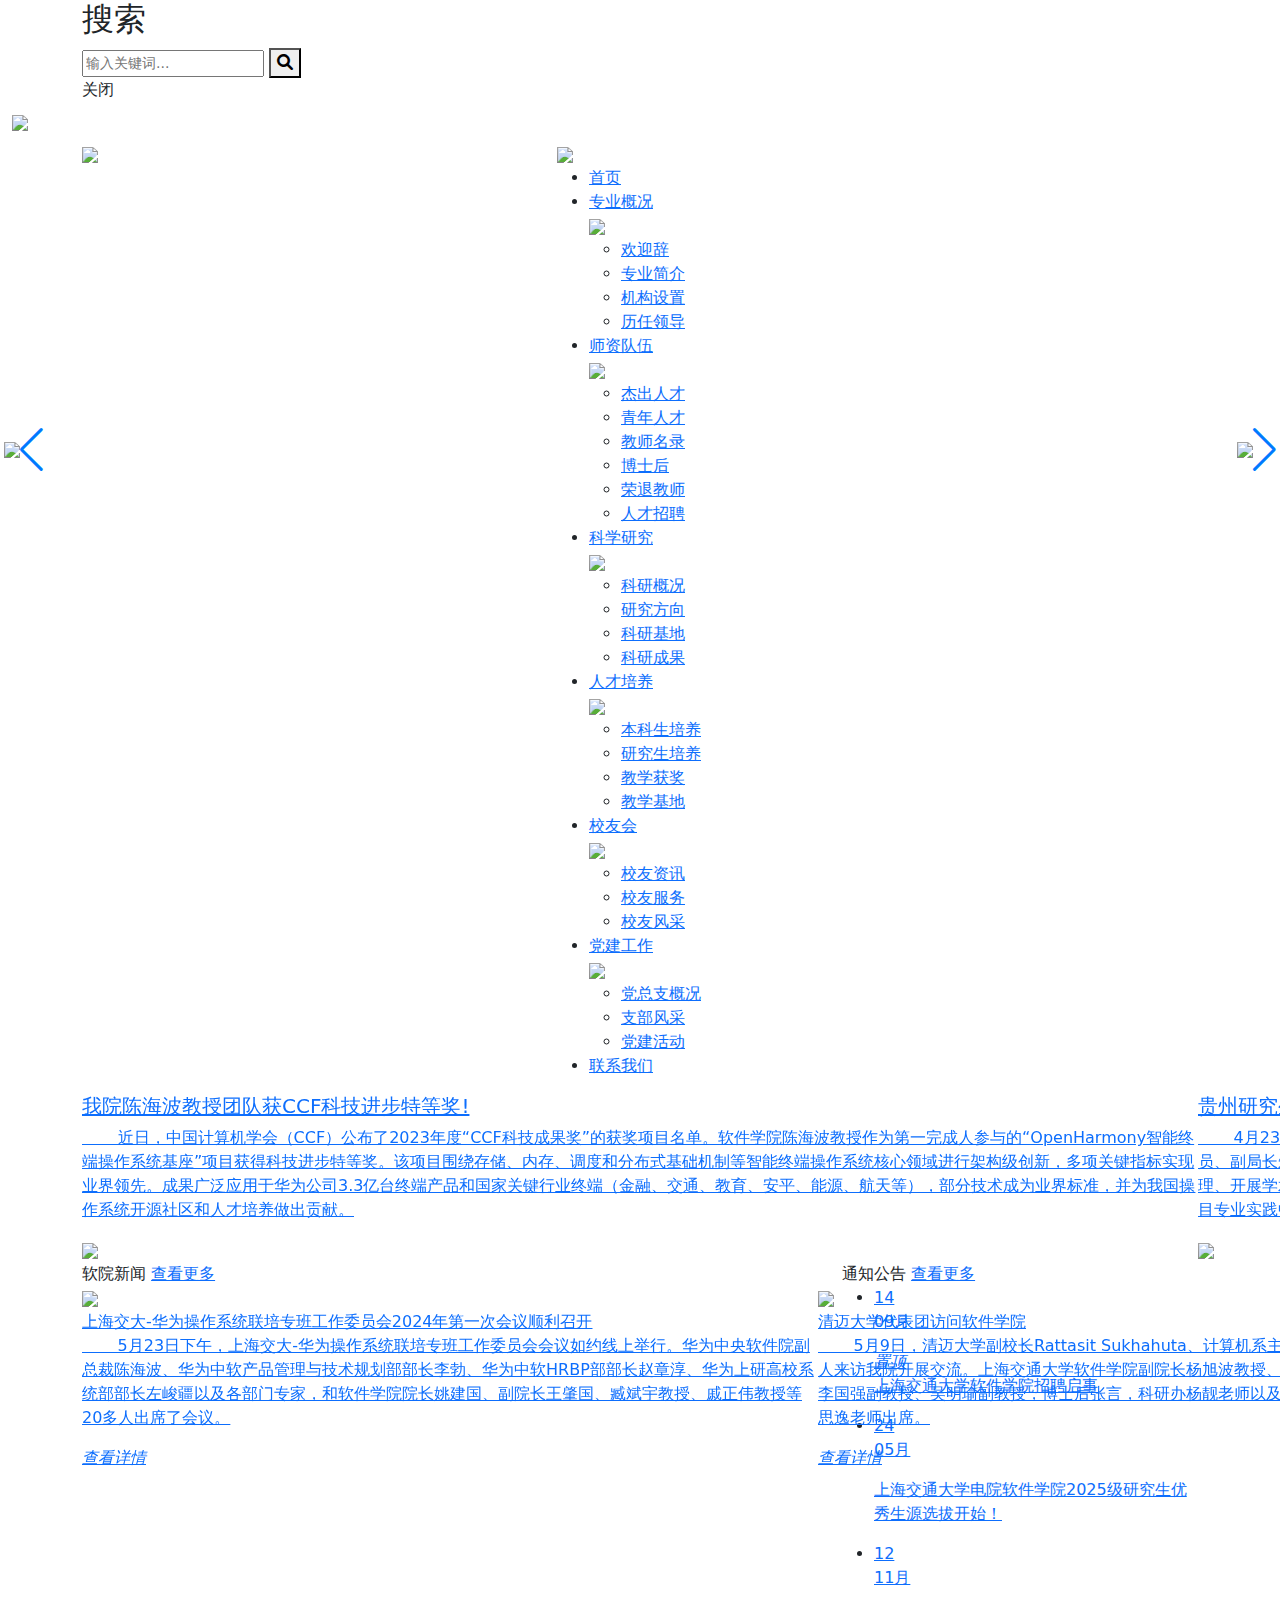
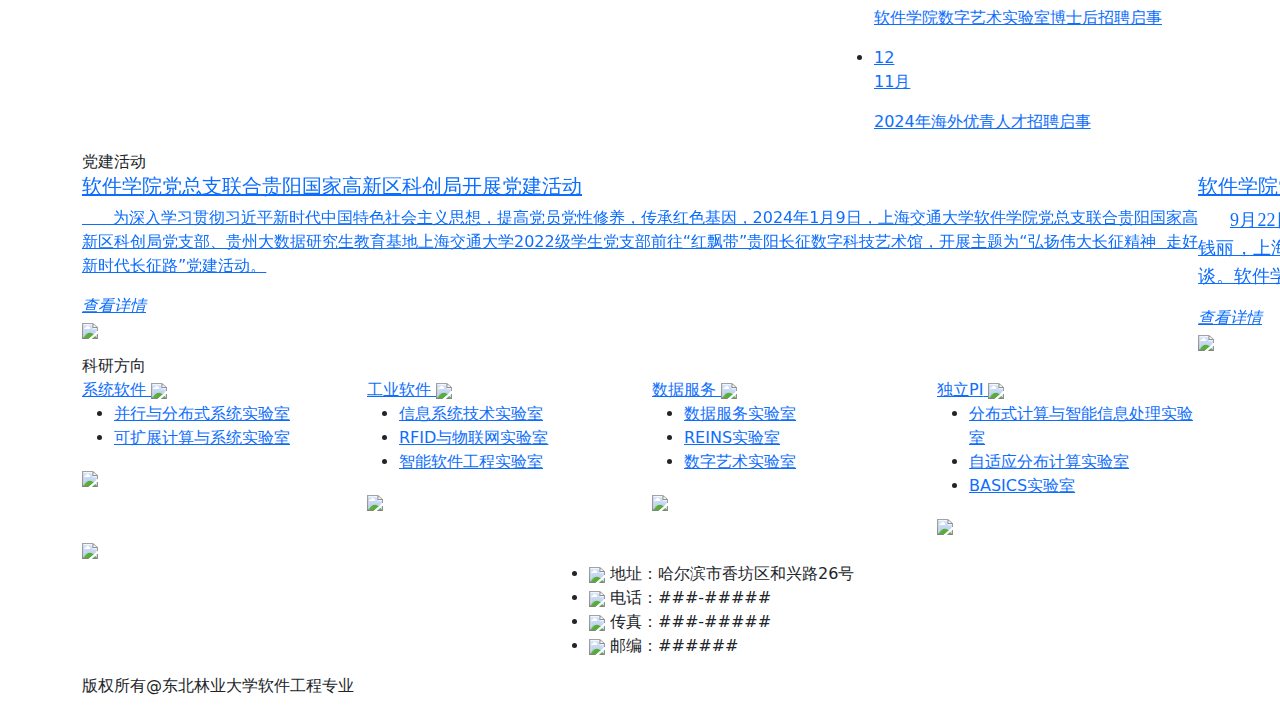
==== src/main/webexample1/b.html @ d83d79ab "ks" ====
<!DOCTYPE html>
<html lang="zh">
<head>
    <meta charset="utf-8">
    <meta http-equiv="X-UA-Compatible" content="IE=edge,chrome=1">
    <meta name="viewport" content="width=device-width, initial-scale=1.0, minimum-scale=1.0, maximum-scale=1.0">
    <meta name="renderer" content="webkit">
    <title>首页 - 东北林业大学软件工程专业</title>
    <meta name="keywords" content="东北林业大学软件工程专业" />
    <meta name="description" content="东北林业大学软件工程专业" />
    <link href="/favicon.ico" rel="shortcut icon" type="image/x-icon" />

    <!-- 引入Bootstrap CSS -->
    <link rel="stylesheet" href="https://cdn.jsdelivr.net/npm/bootstrap@5.3.0/dist/css/bootstrap.min.css">
    <!-- 引入Swiper CSS -->
    <link rel="stylesheet" href="https://unpkg.com/swiper/swiper-bundle.min.css">
    <!-- 引入Font Awesome CSS -->
    <link rel="stylesheet" href="https://cdnjs.cloudflare.com/ajax/libs/font-awesome/6.0.0-beta3/css/all.min.css">
    <link href="/Assets/css/web/bootstrap.min.css" rel="stylesheet" />
    <link href="/Assets/css/web/swiper.min.css" rel="stylesheet" />
    <link href="/Assets/css/font-awesome/css/font-awesome.min.css" rel="stylesheet" />
    <link href="/Assets/css/web/animated-border.min.css" rel="stylesheet" />
    <link href="/Assets/css/web/animate.css" rel="stylesheet" />

    <link href="/Assets/css/web/vendors.css" rel="stylesheet" />
    <link href="/Assets/css/web/style.css" rel="stylesheet" />
    <link href="/Assets/css/web/iconfont.css" rel="stylesheet" />

    <link href="/Assets/css/web/common.css?v=20240619" rel="stylesheet" />
    <link href="/Assets/css/web/index.css?v=20240619" rel="stylesheet" />

    <link href="/Assets/css/web/webpager.css" rel="stylesheet" />




    <!-- jQuery -->
    <script src="/Assets/js/jquery.min.js"></script>
    <script>
        var _hmt = _hmt || [];
        (function() {
            var hm = document.createElement("script");
            hm.src = "https://hm.baidu.com/hm.js?3f85061cc4512ce96b403c88900f5fca";
            var s = document.getElementsByTagName("script")[0];
            s.parentNode.insertBefore(hm, s);
        })();
    </script>

</head>
<body>
<div class="box">
    <div class="search-box hidden-xs hidden-sm hidden-md">
        <div class="container">
            <h2>搜索</h2>
            <div class="search-form">
                <input type="text" name="Search" class="form-text" placeholder="输入关键词..." id="search-input" autocomplete="off">
                <button type="button" class="form-submit"> <i class="fa fa-search"></i></button>
            </div>
            <div class="close">
                关闭<i class="iconfont icon-close"> </i>
            </div>
        </div>
    </div>
    <!-- nav导航开始 -->
    <nav class="header navbar navbar-default visible-xs visible-sm visible-md ">
        <!--大屏头部-->
        <div class="navbar-header ">
            <div class="container">
                <div class="row">
                    <a href="/" class=" logo1">
                        <img src="/Assets/images/logo.png" id="img" class="img-responsive">
                    </a>
                    <a href="#mnmd-offcanvas-mobile" class="offcanvas-menu-toggle mobile-header-btn js-mnmd-offcanvas-toggle">
                        <!-- <span class="hidden-xs">菜单</span>-->
                        <i class="iconfont icon-wangzhandaohang mdicon--last hidden-xs"></i>
                        <i class="iconfont icon-wangzhandaohang visible-xs-inline-block"></i>
                    </a>

                </div>
            </div>
        </div>
    </nav>
    <div class="bg1">
        <div class="topp hidden-xs hidden-sm hidden-md">
            <div class="container container2">
                <div class="row">
                    <div class="logo col-lg-5 col-md-5  animated  fadeInLeft">
                        <a href="/"><img src="/Assets/images/logo.png" /></a>
                    </div>
                    <div class="top-tright text-right  col-lg-7 col-md-7 pos animated fadeInRight">
                        <div class="top-trtop">
                            <a class="search-btn "><img src="/Assets/images/search.png" /></a>
                        </div>
                        <!--top-trtop end-->
                        <div class="wc-menu ">

                            <ul>
                                <li>
                                    <a href="/">首页</a>
                                </li>
                                <li>
                                    <a data-id="c36e0b21-15eb-4131-82be-aa9300f10bf3" target="_self" href="/Data/List/welcome" data-url="">专业概况</a>

                                    <div class="ernav" cut="13em">
                                        <img src="/Assets/userfiles/images/xy-1.jpg" cut="13em" />
                                        <ul>
                                            <li>
                                                <a data-id="8e276e34-d153-4e63-a8c1-b04200bda1dc" target="_self" href="/Data/List/welcome" data-url="">欢迎辞</a>
                                            </li>
                                            <li>
                                                <a data-id="38e3afb1-d226-49f9-bcfe-b04200bdb7b0" target="_self" href="/Data/List/about-se" data-url="">专业简介</a>
                                            </li>
                                            <li>
                                                <a data-id="3e08625b-aa3f-466d-b8b3-b04200be16ea" target="_self" href="/Data/List/administrator" data-url="">机构设置</a>
                                            </li>
                                            <li>
                                                <a data-id="cf246578-1c48-4da6-a828-b04200be287b" target="_self" href="/Data/List/Previous-leaders" data-url="">历任领导</a>
                                            </li>
                                        </ul>
                                    </div>
                                </li>
                                <li>
                                    <a data-id="86e6f126-87cd-4415-843e-b04200bc25b3" target="_self" href="/Data/List/jcrc" data-url="">师资队伍</a>

                                    <div class="ernav" cut="13em">
                                        <img src="/Assets/userfiles/images/szdw-1.jpg" cut="13em" />
                                        <ul>
                                            <li>
                                                <a data-id="cb516b41-0649-4b51-b890-b042010a7338" target="_self" href="/Data/List/jcrc" data-url="">杰出人才</a>
                                            </li>
                                            <li>
                                                <a data-id="25dfba95-57f5-4a43-b64d-b04300fc6645" target="_self" href="/Data/List/qncj" data-url="">青年人才</a>
                                            </li>
                                            <li>
                                                <a data-id="d5f31038-3551-4b46-ba88-b042010a89be" target="_self" href="/Data/List/people" data-url="">教师名录</a>
                                            </li>
                                            <li>
                                                <a data-id="ba891dcb-43dd-4432-8704-b04300fca28b" target="_self" href="/Data/List/bsh" data-url="">博士后</a>
                                            </li>
                                            <li>
                                                <a data-id="7492551b-2b5f-4f3f-be63-b04300fcad17" target="_self" href="/Data/List/txjs" data-url="">荣退教师</a>
                                            </li>
                                            <li>
                                                <a data-id="c0db763f-8cd5-4f5d-bc8d-b07a010daf58" target="_self" href="/Data/List/rczp" data-url="">人才招聘</a>
                                            </li>
                                        </ul>
                                    </div>
                                </li>
                                <li>
                                    <a data-id="e140109e-a80f-4021-a709-b04200bc3891" target="_self" href="/Data/List/about-research" data-url="">科学研究</a>

                                    <div class="ernav" cut="13em">
                                        <img src="/Assets/userfiles/images/kxyj-1.jpg" cut="13em" />
                                        <ul>
                                            <li>
                                                <a data-id="ad3c12c9-f7e6-4d27-8e85-b04300eaf1b8" target="_self" href="/Data/List/about-research" data-url="">科研概况</a>
                                            </li>
                                            <li>
                                                <a data-id="7a1b1054-2558-4e62-98cb-b04300eb0d53" target="_self" href="/Data/List/yjfx" data-url="">研究方向</a>
                                            </li>
                                            <li>
                                                <a data-id="aac7b9aa-bacc-4ac3-93e4-b04300eb81f6" target="_self" href="/Data/List/research-kyjd" data-url="">科研基地</a>
                                            </li>
                                            <li>
                                                <a data-id="20b324c9-28da-41b7-9783-b04300ebf902" target="_self" href="/Data/List/kycg" data-url="">科研成果</a>
                                            </li>
                                        </ul>
                                    </div>
                                </li>
                                <li>
                                    <a data-id="881c1d5e-1362-43d6-ac27-b04200bc457e" target="_self" href="/Data/List/zyjs" data-url="">人才培养</a>

                                    <div class="ernav" cut="13em">
                                        <img src="/Assets/userfiles/images/rc-1.jpg" cut="13em" />
                                        <ul>
                                            <li>
                                                <a data-id="84e0b6d3-af21-4ae8-8fcc-b04a00b6c895" target="_self" href="/Data/List/zyjs" data-url="">本科生培养</a>
                                            </li>
                                            <li>
                                                <a data-id="9c1cde46-9bae-4753-b48e-b04a00b6e3e1" target="_self" href="/Data/List/yjs" data-url="">研究生培养</a>
                                            </li>
                                            <li>
                                                <a data-id="ba50354d-c3fe-4554-9c6a-b04d010a717c" target="_self" href="/Data/List/jxhj1" data-url="">教学获奖</a>
                                            </li>
                                            <li>
                                                <a data-id="cd14d3ac-2810-481b-b499-b04d010ae64d" target="_self" href="/Data/List/jxjd1" data-url="">教学基地</a>
                                            </li>
                                        </ul>
                                    </div>
                                </li>
                                <li>
                                    <a data-id="db01640c-a925-43e2-9721-b04200bcb090" target="_self" href="/Data/List/xyzx" data-url="">校友会</a>

                                    <div class="ernav" cut="13em">
                                        <img src="/Assets/userfiles/images/xy-1.png" cut="13em" />
                                        <ul>
                                            <li>
                                                <a data-id="2b22e0fd-a7ea-4db4-95b3-b04a00b7a4fc" target="_self" href="/Data/List/xyzx" data-url="">校友资讯</a>
                                            </li>
                                            <li>
                                                <a data-id="5ee0d175-b024-4f43-a822-b04300ec18c8" target="_self" href="/Data/List/xyfw" data-url="">校友服务</a>
                                            </li>
                                            <li>
                                                <a data-id="3e171e87-fb41-45a4-ad5e-b04d010c726c" target="_self" href="/Data/List/xyfc1" data-url="">校友风采</a>
                                            </li>
                                        </ul>
                                    </div>
                                </li>
                                <li>
                                    <a data-id="82f2e1bf-fa1b-44f3-8126-b04200bb8e38" target="_self" href="/Data/List/about-party" data-url="">党建工作</a>

                                    <div class="ernav" cut="13em">
                                        <img src="/Assets/userfiles/images/dj.jpg" cut="13em" />
                                        <ul>
                                            <li>
                                                <a data-id="e1722e6b-f658-4e7b-8647-b04200bf4427" target="_self" href="/Data/List/about-party" data-url="">党总支概况</a>
                                            </li>
                                            <li>
                                                <a data-id="2182847a-ee7c-43f2-9edf-b04200bf663b" target="_self" href="/Data/List/zbfc" data-url="">支部风采</a>
                                            </li>
                                            <li>
                                                <a data-id="76af698b-f85a-42dd-b08f-b04200bf91a1" target="_self" href="/Data/List/activity" data-url="">党建活动</a>
                                            </li>
                                        </ul>
                                    </div>
                                </li>
                                <li>
                                    <a data-id="e5fc66a6-da18-483e-a015-b04200bcca94" target="_self" href="/Data/List/Contact" data-url="">联系我们</a>

                                </li>
                            </ul>

                        </div>
                        <!--wc-menu  end-->

                        <div class="clearfix"></div>
                    </div>
                    <!--top-tright end-->
                    <div class="clearfix"></div>
                </div>
            </div>
        </div>
        <!--topp end-->
        <div class="byin">
            <div class="banbg pos" cut="5em">
                <!--<div class="bbg">
                    <img src="/Assets/images/ban1.jpg" cut="5em"/>
                </div>-->
                <div class="b-con">
                    <div class="container">
                        <div class="b-banner">
                            <div class="swiper-container">
                                <div class="swiper-wrapper pos">
                                    <div class="swiper-slide ">
                                        <a href="https://www.ccf.org.cn/Awards/Awards/2023-09-27/795898.shtml" target="_blank">
                                            <div class="ban-text">
                                                <h5>我院陈海波教授团队获CCF科技进步特等奖!</h5>
                                                <p>&nbsp; &nbsp; &nbsp; &nbsp;近日，中国计算机学会（CCF）公布了2023年度&ldquo;CCF科技成果奖&rdquo;的获奖项目名单。软件学院陈海波教授作为第一完成人参与的&ldquo;OpenHarmony智能终端操作系统基座&rdquo;项目获得科技进步特等奖。该项目围绕存储、内存、调度和分布式基础机制等智能终端操作系统核心领域进行架构级创新，多项关键指标实现业界领先。成果广泛应用于华为公司3.3亿台终端产品和国家关键行业终端（金融、交通、教育、安平、能源、航天等），部分技术成为业界标准，并为我国操作系统开源社区和人才培养做出贡献。</p>

                                            </div>
                                            <div class="ban-img ">
                                                <div class="ban-img1 pos">
                                                    <img src="/Assets/userfiles/images/news/pic1-Professor%20Chen.jpg" cut="7em" />
                                                    <div class="boredr2" cut="7em"></div>
                                                </div>
                                                <!--ban-img1 end-->
                                            </div>
                                            <div class="clearfix"></div>
                                        </a>
                                    </div>
                                    <div class="swiper-slide ">
                                        <a href="/Data/View/595" target="_self">
                                            <div class="ban-text">
                                                <h5>贵州研究生联培基地2024工作会议及系列活动顺利开展</h5>
                                                <p>&nbsp; &nbsp; &nbsp; &nbsp;4月23日上午，上海交大国家卓越工程师学院联培基地项目主管季成龙调研基地并座谈交流，软件学院党总支书记蔡鸿明教授、贵阳高新区科创局党组成员、副局长朱毅出席。会上，科技创新局对外合作处罗晓处长汇报联培基地项目合作推进情况，并围绕联培基地强化校政联动、推动校企合作、加强过程管理、开展学术活动、壮大师资队伍、组织特色党建活动、文体活动等方面进行详细汇报，并提出有关建议。蔡鸿明老师通报了学校24级招生情况，并对22级项目专业实践中期答辩、23级迎新活动筹备进行安排。</p>

                                            </div>
                                            <div class="ban-img ">
                                                <div class="ban-img1 pos">
                                                    <img src="/Assets/userfiles/sys_fc5a3ee3-025c-4c90-964f-4e52f98a5589/images/%E4%BF%A1%E6%81%AF%E4%B8%AD%E5%BF%83/%E8%BD%AF%E9%99%A2%E6%96%B0%E9%97%BB/2024/2024_4_23-%E5%9B%BE00.jpg" cut="7em" />
                                                    <div class="boredr2" cut="7em"></div>
                                                </div>
                                                <!--ban-img1 end-->
                                            </div>
                                            <div class="clearfix"></div>
                                        </a>
                                    </div>
                                    <div class="swiper-slide ">
                                        <a href="/Data/View/228" target="_self">
                                            <div class="ban-text">
                                                <h5>陈海波教授当选国际计算机协会操作系统专委会主席</h5>
                                                <p>&nbsp; &nbsp; &nbsp; &nbsp;近日，国际计算机协会（ACM）公布了新一届（2023年7月-2025年6月）操作系统专委会（SIGOPS）主席团的选举结果，IPADS实验室陈海波教授当选为新一届ACM SIGOPS主席。这是我国学者首次当选ACM所属专委会（SIGs）的主席，也是ACM SIGOPS自1965年创建以来首位来自北美以外的主席。</p>

                                            </div>
                                            <div class="ban-img ">
                                                <div class="ban-img1 pos">
                                                    <img src="/Assets/userfiles/images/news/202306252031345842.jpg" cut="7em" />
                                                    <div class="boredr2" cut="7em"></div>
                                                </div>
                                                <!--ban-img1 end-->
                                            </div>
                                            <div class="clearfix"></div>
                                        </a>
                                    </div>
                                    <div class="swiper-slide ">
                                        <a href="/Data/View/344" target="_self">
                                            <div class="ban-text">
                                                <h5>我院蔡鸿明教授团队获IEEE CSCWD 2023最佳论文</h5>
                                                <p>&nbsp; &nbsp; &nbsp; &nbsp;近日，2023年第26届IEEE CSCWD国际会议（2023 26th International Conference on Computer Supported Cooperative Work in Design，以下简称IEEE CSCWD 2023）落下帷幕。因疫情原因，IEEE CSCWD 2023在巴西里约热内卢主办，同时在中国昆明同时分会场。会议录用论文299篇，最终评选出最佳论文奖，最佳应用论文奖，最佳学生论文奖各1篇。</p>

                                            </div>
                                            <div class="ban-img ">
                                                <div class="ban-img1 pos">
                                                    <img src="/Assets/userfiles/images/news/202306071231087816(2).png" cut="7em" />
                                                    <div class="boredr2" cut="7em"></div>
                                                </div>
                                                <!--ban-img1 end-->
                                            </div>
                                            <div class="clearfix"></div>
                                        </a>
                                    </div>
                                    <div class="swiper-slide ">
                                        <a href="/Data/View/345" target="_self">
                                            <div class="ban-text">
                                                <h5>软件学院召开干部任职宣布会</h5>
                                                <p>&nbsp; &nbsp; &nbsp; &nbsp;2023年6月5日上午10:00，软件学院干部任职宣布会在软件大楼1419会议室召开。电院党委书记苏跃增，副书记徐剑波出席会议，会议由电院党委副书记徐剑波主持。</p>

                                            </div>
                                            <div class="ban-img ">
                                                <div class="ban-img1 pos">
                                                    <img src="/Assets/userfiles/images/news/202306051911120100(1).jpg" cut="7em" />
                                                    <div class="boredr2" cut="7em"></div>
                                                </div>
                                                <!--ban-img1 end-->
                                            </div>
                                            <div class="clearfix"></div>
                                        </a>
                                    </div>
                                    <div class="swiper-slide ">
                                        <a href="/Data/View/352" target="_self">
                                            <div class="ban-text">
                                                <h5>祝贺我院杨旭波教授团队成功举办全球XR顶会IEEE VR 2023！</h5>
                                                <p>&nbsp; &nbsp; &nbsp; &nbsp;2023年3月25日-29日，由我院杨旭波教授组织承办的IEEE VR2023会议于在中国上海浦东香格里拉大酒店成功举行。全球的顶尖研究者、学术带头人、寻找新领域合作的企业家、VR/AR/MR软硬件技术和解决方案领域的知名行业领导者以及来自世界一流大学的学者出席，大会采用线上线下混合方式，上海作为主会场，在美国弗吉尼亚州、日本大阪设置了两个分会场。参会者来自全球35个国家与地区，其中现场有595人参会，包括来自其他国家与地区的120人，会场研讨交流，启发碰撞，学术氛围热烈。</p>

                                            </div>
                                            <div class="ban-img ">
                                                <div class="ban-img1 pos">
                                                    <img src="/Assets/userfiles/images/news/yb.jpg" cut="7em" />
                                                    <div class="boredr2" cut="7em"></div>
                                                </div>
                                                <!--ban-img1 end-->
                                            </div>
                                            <div class="clearfix"></div>
                                        </a>
                                    </div>
                                </div>
                                <!-- Add Pagination -->
                                <div class="swiper-pagination "></div>
                            </div>
                        </div>
                        <!--b-banner end-->
                    </div>
                </div>
                <!--b-con end-->
            </div>
            <!--banbg end-->
        </div>
        <!--byin end-->


        <div class="newsbg">
            <div class="container">
                <div class="row">
                    <div class="new-left col-lg-8 col-md-8 col-sm-12">
                        <div class="new-top new-top2 ">
                            <span>软院新闻</span>
                            <a href="/Data/List/news">查看更多</a>
                            <div class="clearfix"></div>
                        </div>
                        <!--new-top end-->
                        <div class="new-leftcon">
                            <div class="news-ban ">
                                <div class="swiper-container">
                                    <div class="swiper-wrapper pos">
                                        <div class="swiper-slide">
                                            <a href="/Data/View/599" target="_self">
                                                <img src="/Assets/userfiles/sys_fc5a3ee3-025c-4c90-964f-4e52f98a5589/images/%E4%BF%A1%E6%81%AF%E4%B8%AD%E5%BF%83/%E8%BD%AF%E9%99%A2%E6%96%B0%E9%97%BB/2024/2024-5_23-%E5%9B%BE%E7%89%870.png" cut="61em" />
                                                <div class="ban-text">
                                                    <span>上海交大-华为操作系统联培专班工作委员会2024年第一次会议顺利召开</span>
                                                    <p>&nbsp; &nbsp; &nbsp; &nbsp;5月23日下午，上海交大-华为操作系统联培专班工作委员会会议如约线上举行。华为中央软件院副总裁陈海波、华为中软产品管理与技术规划部部长李勃、华为中软HRBP部部长赵章淳、华为上研高校系统部部长左峻疆以及各部门专家，和软件学院院长姚建国、副院长王肇国、臧斌宇教授、戚正伟教授等20多人出席了会议。</p>

                                                </div>
                                                <i>查看详情</i>
                                            </a>
                                        </div>
                                        <div class="swiper-slide">
                                            <a href="/Data/View/597" target="_self">
                                                <img src="/Assets/userfiles/sys_fc5a3ee3-025c-4c90-964f-4e52f98a5589/images/%E4%BF%A1%E6%81%AF%E4%B8%AD%E5%BF%83/%E8%BD%AF%E9%99%A2%E6%96%B0%E9%97%BB/2024/2024-5-9-%E5%9B%BE%E7%89%870.jpg" cut="61em" />
                                                <div class="ban-text">
                                                    <span>清迈大学代表团访问软件学院</span>
                                                    <p>&nbsp; &nbsp; &nbsp; &nbsp;5月9日，清迈大学副校长Rattasit Sukhahuta、计算机系主任Jakramate Bootkrajang等一行四人来访我院开展交流。上海交通大学软件学院副院长杨旭波教授、夏虞斌教授、王肇国副教授，教师代表李国强副教授、吴明瑜副教授，博士后张言，科研办杨靓老师以及学校国际合作与交流处亚非事务主管陈思逸老师出席。</p>

                                                </div>
                                                <i>查看详情</i>
                                            </a>
                                        </div>
                                        <div class="swiper-slide">
                                            <a href="/Data/View/596" target="_self">
                                                <img src="/Assets/userfiles/sys_fc5a3ee3-025c-4c90-964f-4e52f98a5589/images/%E4%BF%A1%E6%81%AF%E4%B8%AD%E5%BF%83/%E8%BD%AF%E9%99%A2%E6%96%B0%E9%97%BB/2024/2024_5_8-%E5%9B%BE%E7%89%870.png" cut="61em" />
                                                <div class="ban-text">
                                                    <span>我院IPADS实验室获EuroSys&#39;24最佳论文奖</span>
                                                    <p>&nbsp; &nbsp; &nbsp; &nbsp;近日，第19届&ldquo;欧洲计算机系统会议&rdquo;（EuroSys: The European Conference on Computer Systems）在希腊雅典召开并公布了本次会议的&ldquo;最佳论文奖&rdquo;（Best Paper Award）。本次EuroSys会议共包含484篇投稿，共接收71篇（接收率为14.7%），其中仅有2篇论文获评最佳论文奖。我院IPADS实验室提出的面向serverless场景的无序列化通信机制的研究论文获得最佳论文奖。这是IPADS实验室继2015年之后第二次获得EuroSys的最佳论文奖，也是亚洲高校唯二的两次获得此殊荣。</p>

                                                </div>
                                                <i>查看详情</i>
                                            </a>
                                        </div>
                                    </div>
                                    <!-- Add Pagination -->
                                    <div class="swiper-pagination hidden-lg hidden-md"></div>
                                </div>
                            </div>
                        </div>
                        <!--new-leftcon end-->
                    </div>
                    <!--new-left end-->
                    <div class="new-right col-lg-4 col-md-4 col-sm-12">
                        <div class="new-top ">
                            <span>通知公告</span>
                            <a href="/Data/List/events">查看更多</a>
                            <div class="clearfix"></div>
                        </div>
                        <!--new-top end-->
                        <div class="tong-ul">
                            <ul>
                                <li>
                                    <a href="/Data/View/561" target="_self">
                                        <div class="li-date fl">
                                            <span>14</span>
                                            <p>09月 </p>
                                            <i>置顶</i>
                                        </div>
                                        <div class="li-tt fr">
                                            <p>
                                                上海交通大学软件学院招聘启事
                                            </p>
                                        </div>
                                        <div class="clearfix"></div>
                                    </a>
                                </li>
                                <li>
                                    <a href="/Data/View/598" target="_self">
                                        <div class="li-date fl">
                                            <span>24</span>
                                            <p>05月 </p>
                                        </div>
                                        <div class="li-tt fr">
                                            <p>
                                                上海交通大学电院软件学院2025级研究生优秀生源选拔开始！
                                            </p>
                                        </div>
                                        <div class="clearfix"></div>
                                    </a>
                                </li>
                                <li>
                                    <a href="/Data/View/577" target="_self">
                                        <div class="li-date fl">
                                            <span>12</span>
                                            <p>11月 </p>
                                        </div>
                                        <div class="li-tt fr">
                                            <p>
                                                软件学院数字艺术实验室博士后招聘启事
                                            </p>
                                        </div>
                                        <div class="clearfix"></div>
                                    </a>
                                </li>
                                <li>
                                    <a href="/Data/View/576" target="_self">
                                        <div class="li-date fl">
                                            <span>12</span>
                                            <p>11月 </p>
                                        </div>
                                        <div class="li-tt fr">
                                            <p>
                                                2024年海外优青人才招聘启事
                                            </p>
                                        </div>
                                        <div class="clearfix"></div>
                                    </a>
                                </li>
                            </ul>
                        </div>
                        <!--tong-ul end-->
                    </div>
                    <!--new-right end-->

                    <div class="clearfix"></div>
                </div>
            </div>
        </div>
        <!--newsbg end-->

    </div>
    <!--bg1 end-->

    <div class="bg2">
        <div class="byin byin2">
            <div class="dbg2" cut="5em">
                <!--<div class="dbg">
                    <img src="/Assets/images/dimg.jpg" cut="5em"/>
                </div>-->
                <div class="d-banner">
                    <div class="container">
                        <div class="d-ban pos">
                            <div class="new-top new-top3 ">
                                <span>党建活动</span>
                                <div class="clearfix"></div>
                            </div>
                            <!--/new-top end-->
                            <div class="dj-ban">
                                <div class="swiper-container">
                                    <div class="swiper-wrapper pos">
                                        <div class="swiper-slide ">
                                            <a href="/Data/View/588" target="_self">
                                                <div class="ban-text">
                                                    <h5>软件学院党总支联合贵阳国家高新区科创局开展党建活动</h5>
                                                    <p>&nbsp; &nbsp; &nbsp; 为深入学习贯彻习近平新时代中国特色社会主义思想，提高党员党性修养，传承红色基因，2024年1月9日，上海交通大学软件学院党总支联合贵阳国家高新区科创局党支部、贵州大数据研究生教育基地上海交通大学2022级学生党支部前往&ldquo;红飘带&rdquo;贵阳长征数字科技艺术馆，开展主题为&ldquo;弘扬伟大长征精神 &nbsp;走好新时代长征路&rdquo;党建活动。</p>

                                                    <i>查看详情</i>
                                                </div>
                                                <div class="ban-img ">
                                                    <div class="ban-img1 pos text-right">
                                                        <img src="/Assets/userfiles/sys_fc5a3ee3-025c-4c90-964f-4e52f98a5589/images/%E5%85%9A%E5%BB%BA%E5%B7%A5%E4%BD%9C/%E5%85%9A%E5%BB%BA%E6%B4%BB%E5%8A%A8/2024/1_9-%E5%9B%BE%E7%89%870.png" cut="6em" />
                                                        <div class="boredr3" cut="6em">

                                                        </div>

                                                    </div>
                                                    <!--ban-img1 end-->
                                                </div>
                                                <div class="clearfix"></div>
                                            </a>
                                        </div>
                                        <div class="swiper-slide ">
                                            <a href="/Data/View/564" target="_self">
                                                <div class="ban-text">
                                                    <h5>软件学院党总支走访调研上海浦东软件园</h5>
                                                    <p style="text-indent:24.0000pt; text-align:justify"><span style="font-size:18px;"><span style="font-family:Microsoft YaHei;"><span style="line-height:150%">9月22日下午，软件学院党总支在蔡鸿明书记带领下前往浦东软件园展开走访调研。上海浦东软件园党委副书记付广俊，党委委员沈浩、钱丽，上海浦东软件园汇智科技总经理徐清、副总经理沈轶群，园区党委办公室主任顾宇辉、园区企业代表等与软件学院党总支展开交流会谈。软件学院党总支软件服务党支部和系统软件党支部党员代表参加活动。</span></span></span></p>

                                                    <i>查看详情</i>
                                                </div>
                                                <div class="ban-img ">
                                                    <div class="ban-img1 pos text-right">
                                                        <img src="/Assets/userfiles/sys_fc5a3ee3-025c-4c90-964f-4e52f98a5589/images/%E5%85%9A%E5%BB%BA%E5%B7%A5%E4%BD%9C/%E5%85%9A%E5%BB%BA%E6%B4%BB%E5%8A%A8/2023/9_22%E6%B5%A6%E4%B8%9C%E8%BD%AF%E4%BB%B6%E5%9B%AD-1.png" cut="6em" />
                                                        <div class="boredr3" cut="6em">

                                                        </div>

                                                    </div>
                                                    <!--ban-img1 end-->
                                                </div>
                                                <div class="clearfix"></div>
                                            </a>
                                        </div>
                                        <div class="swiper-slide ">
                                            <a href="/Data/View/230" target="_self">
                                                <div class="ban-text">
                                                    <h5>浦东软件园党建及发展合作交流会热烈召开</h5>
                                                    <p>&nbsp;6月19日下午，上海浦东软件园党委副书记付广俊、党委办公室主任顾宇辉、上海普通软件园汇智科技副总经理沈轶群来到我院，就党建结合中心工作及发展合作与软院党总支展开交流会谈。党总支蔡鸿明书记带领党总支老师热情接待了付书记一行。</p>

                                                    <i>查看详情</i>
                                                </div>
                                                <div class="ban-img ">
                                                    <div class="ban-img1 pos text-right">
                                                        <img src="/Assets/userfiles/images/dangjian/202306191857409096.jpg" cut="6em" />
                                                        <div class="boredr3" cut="6em">

                                                        </div>

                                                    </div>
                                                    <!--ban-img1 end-->
                                                </div>
                                                <div class="clearfix"></div>
                                            </a>
                                        </div>
                                    </div>
                                    <!-- Add Pagination -->

                                    <div class="swiper-pagination hidden-lg hidden-md"></div>
                                    <div class="swiper-button-next hidden-sm hidden-xs">
                                        <img src="/Assets/images/aright.png" />
                                    </div>
                                    <div class="swiper-button-prev hidden-sm hidden-xs">
                                        <img src="/Assets/images/aleft.png" />
                                    </div>
                                </div>
                            </div>
                            <!--dj-ban end-->

                        </div>
                        <!--/d-ban end-->
                    </div>
                </div>
                <!--d-banner end-->

            </div>
            <!--/dang end-->
        </div>
        <div class="keyan">
            <div class="container">
                <div class="new-top ">
                    <span>科研方向</span>
                    <div class="clearfix"></div>
                </div>
                <!--new-top end-->
                <div class="ke-con">
                    <div class="row">
                        <div class="ke-one col-lg-3 col-md-6 col-sm-6">
                            <div class="ke-oneone">
                                <div class="ke-top" cut="0.5em">
                                    <a href="/Data/List/yjfx" target="_self">

                                        <span>系统软件</span>
                                        <img src="/Assets/images/kic1.png" />
                                    </a>
                                </div>
                                <!--ke-top end-->
                                <div class="ke-ccon">
                                    <ul>
                                        <li>
                                            <a href="/Data/View/247" target="_self" class="">并行与分布式系统实验室</a>
                                        </li>
                                        <li>
                                            <a href="/Data/View/246" target="_self" class="">可扩展计算与系统实验室</a>
                                        </li>
                                    </ul>
                                    <div class="ke-more">
                                        <a href="/Data/List/yjfx" target="_self"><img src="/Assets/images/j-more.png" /></a>
                                    </div>
                                </div>

                                <!--ke-ccone end-->
                            </div>
                            <!--ke-oneone end-->
                        </div>
                        <!--ke-one end-->

                        <div class="ke-one col-lg-3 col-md-6 col-sm-6">
                            <div class="ke-oneone">
                                <div class="ke-top" cut="0.5em">
                                    <a href="/Data/List/yjfx" target="_self">

                                        <span>工业软件</span>
                                        <img src="/Assets/images/kic2.png" />
                                    </a>
                                </div>
                                <!--ke-top end-->
                                <div class="ke-ccon">
                                    <ul>
                                        <li>
                                            <a href="/Data/View/250" target="_self" class="">信息系统技术实验室</a>
                                        </li>
                                        <li>
                                            <a href="/Data/View/249" target="_self" class="">RFID与物联网实验室</a>
                                        </li>
                                        <li>
                                            <a href="/Data/View/248" target="_self" class="">智能软件工程实验室</a>
                                        </li>
                                    </ul>
                                    <div class="ke-more">
                                        <a href="/Data/List/yjfx" target="_self"><img src="/Assets/images/j-more.png" /></a>
                                    </div>
                                </div>

                                <!--ke-ccone end-->
                            </div>
                            <!--ke-ccone end-->
                        </div>
                        <!--ke-one end-->

                        <div class="ke-one col-lg-3 col-md-6 col-sm-6">
                            <div class="ke-oneone">
                                <div class="ke-top" cut="0.5em">
                                    <a href="/Data/List/yjfx" target="_self">

                                        <span>数据服务</span>
                                        <img src="/Assets/images/kic3.png" />
                                    </a>
                                </div>
                                <!--ke-top end-->
                                <div class="ke-ccon">
                                    <ul>
                                        <li>
                                            <a href="/Data/View/253" target="_self" class="">数据服务实验室</a>
                                        </li>
                                        <li>
                                            <a href="/Data/View/252" target="_self" class="">REINS实验室</a>
                                        </li>
                                        <li>
                                            <a href="/Data/View/251" target="_self" class="">数字艺术实验室</a>
                                        </li>
                                    </ul>
                                    <div class="ke-more">
                                        <a href="/Data/List/yjfx" target="_self"><img src="/Assets/images/j-more.png" /></a>
                                    </div>
                                </div>

                                <!--ke-ccone end-->
                            </div>
                            <!--ke-ccone end-->
                        </div>
                        <!--ke-one end-->

                        <div class="ke-one col-lg-3 col-md-6 col-sm-6">
                            <div class="ke-oneone">
                                <div class="ke-top" cut="0.5em">
                                    <a href="/Data/List/yjfx" target="_self">

                                        <span>独立PI</span>
                                        <img src="/Assets/images/kic4.png" />
                                    </a>
                                </div>
                                <!--ke-top end-->
                                <div class="ke-ccon">
                                    <ul>
                                        <li>
                                            <a href="/Data/View/255" target="_self" class="a2">分布式计算与智能信息处理实验室</a>
                                        </li>
                                        <li>
                                            <a href="/Data/View/254" target="_self" class="">自适应分布计算实验室</a>
                                        </li>
                                        <li>
                                            <a href="/Data/View/525" target="_self" class="">BASICS实验室</a>
                                        </li>
                                    </ul>
                                    <div class="ke-more">
                                        <a href="/Data/List/yjfx" target="_self"><img src="/Assets/images/j-more.png" /></a>
                                    </div>
                                </div>

                                <!--ke-ccone end-->
                            </div>
                            <!--ke-ccone end-->
                        </div>
                        <!--ke-one end-->
                        <div class="clearfix"></div>
                    </div>
                    <div class="clearfix"></div>
                </div>
                <!--ke-con end-->

            </div>
        </div>
        <!--keyan end-->

    </div>
    <!--bg2 end-->






    <div class="footer pos">
        <div class="f-con">
            <!--f-con end-->
            <div class="container fbg" cut="55em">
                <div class="row">
                    <div class="f-left col-lg-5 col-md-5 col-sm-5">
                        <a href=""><img src="/Assets/images/flogo.png" /></a>
                    </div>
                    <!--f-left end-->

                    <div class="f-mid col-lg-7 col-md-7 col-sm-7">
                        <div class="clearfix">&nbsp;</div>

                        <ul>
                            <li><img src="/Assets/images/fic1.png" /> 地址：哈尔滨市香坊区和兴路26号</li>
                            <li><img src="/Assets/images/fic3.png" />&nbsp;电话：###-#####</li>
                            <li><img src="/Assets/images/fic2.png" /> 传真：###-#####</li>
                            <li><img src="/Assets/images/fic4.png" /> 邮编：######</li>
                        </ul>
                    </div>
                    <!--f-mid end-->



                </div>
                <div class="wc-copy">
                    <p>版权所有@东北林业大学软件工程专业  </p>
                </div>
            </div>
        </div>
    </div>
    <!--footer end-->


</div>
<!-- box End-->


<div id="AntiForgeryToken" style="display: none;">
    <input name="__RequestVerificationToken" type="hidden" value="uJ4_Jpy1Xu8n9eMFNy0xQhX9vsnmfWL41coDKUYWxIwX5WSW3eScQtPWOqphNmTtSK-Lu1HnqkfanQTLjWk7AMZvVMIwVmqsSLtEoeIZHKS_HPrAXSCcR7_LIj2dRvmKbW4N3Xok6zgWbxEzZPFurHF9vfOTTXRXeCo5qHZwUYA1" />
</div>

<div id="msg" style="display:none;">
    <img src="/Assets/img/loading.gif" style="vertical-align: bottom" />&nbsp;&nbsp;loading......
</div>

<script src="/Assets/js/layer/layer.js"></script>
<script src="/Assets/js/scrollToTop.js?v=2023" type="text/javascript"></script>

<!-- jquery.unobtrusive ajax表单提交 -->
<script src="/Assets/js/jquery.unobtrusive-ajax.min.js"></script>
<script src="/Assets/js/jquery.validate.min.js"></script>
<script src="/Assets/js/jquery.validate.unobtrusive.js?v=2015"></script>

<script src="/Assets/js/bootstrap.min.js"></script>
<script src="/Assets/js/bootstrap-dropdown-on-hover.js"></script>
<script src="/Assets/js/index.js"></script>

<script src="/Assets/js/owl.carousel.min.js"></script>
<script src="/Assets/js/fitvids.js"></script>
<script src="/Assets/js/scripts.js"></script>
<script src="/Assets/js/swiper-3.4.5.min.js"></script>
<script src="/Assets/js/nav.js"></script>

<script type="text/javascript">
    /*img error*/
    onerror = "ImgLoadError(this)"
    function ImgLoadError(img) { $(img).attr('src', '/assets/img/nopic.jpg'); }

    /* <获取根路径> */
    var _base_url_;
    var _script_list_ = document.getElementsByTagName('script');
    for (var i = 0; i < _script_list_.length; i++) {
        var _item_src_ = _script_list_[i].src;
        if (_item_src_ && _item_src_.toUpperCase().indexOf('/ASSETS') > 0) {
            _base_url_ = _item_src_.substring(0, _item_src_.toUpperCase().indexOf('/ASSETS'));
            break;
        }
    }
    /* </获取根路径> */

    function search(a) {
        var b = _base_url_ + "/?s=",
            d = document.getElementById(a),
            e = d.value;
        if (e == "搜索") {
            return false;
        }
        e = e.replace(/\s*/g, "");
        e = encodeURIComponent(e);
        window.location.href = b + e;
    }

    $(function () {
        /*srarch*/
        $('#btnSearch').on('click', function () { search('skey'); });
        $('#skey').on('keypress', function (event) {
            if (event.keyCode == 13) {
                search('skey');
                return false;
            }
        }).on('click', function () { if ($(this).val() == '搜索') { $(this).val('').css({ 'color': '#333' }); } })
            .on('blur', function () { if ($(this).val().length == 0) { $(this).val('搜索').css({ 'color': '#999' }); } }).val('搜索').css({ 'color': '#999' });

        //导航选中 active
        var _url = window.location.href.toLowerCase();
        $('.wc-menu a').each(function (k, v) {
            if ('X.Project.Core.Models.Model.Category' != null) {
                var _vhref = $(v).attr('href').toLocaleLowerCase();
                if ($(v).data('id') == '00000000-0000-0000-0000-000000000000' || (_url.indexOf(_vhref) > -1 && _vhref.length > 5)) {
                    $(v).addClass("active");
                    return;
                }
            }
        });

        //左侧选中 active
        $('.slide-nav-ul a').each(function (k, v) {
            if ('X.Project.Core.Models.Model.Category' != null) {
                if ($(v).data('id') == '00000000-0000-0000-0000-000000000000') {
                    $(v).addClass("active");
                    $(v).parents("ul").prev().addClass("active");
                    $(v).parents("ul").show();
                    $(v).next().show();
                    return;
                }
            }
        });

        //底部友情链接
        $("#links").change(function () {
            var _val = $(this).val();
            if (_val.length > 0) { window.open($(this).val()); }
        });

        //登录
        $(".logincss").click(function () {
            var href = $(this).data("url");
            layer.open({
                type: 2,
                title: '用户登录',
                shade: false,
                area: ['320px', '215px'], //宽高
                content: ['/Passport/LoginLayer?href=' + href, 'no'], //iframe的url，no代表不显示滚动条
            });
        });

    });

    //置顶
    scrolltotop.offset(30, 30);
    scrolltotop.init();

</script>
<script src="/Assets/js/jquery.blockUI.js"></script>

<script type="text/javascript">
    function BlockPage() {
        $.blockUI({
            message: $("#msg").html(),
            css: { border: '1px solid #ccc', padding: '5px', left: (($(window).width() - 135) / 2 + 'px'), top: (($(window).height() - 44) / 2 + 'px'), width: '135px' }
        });
    }

    function UnBlockPage() { setTimeout(function () { $.unblockUI(); }, 600); }
    //方法二 （前台提交常用）
    function CallBack(rdata) {
        UnBlockPage();
        if (!rdata.err) {
            layer.alert(rdata.msg, { title: "友情提示", closeBtn: 0 }, function (index) {
                layer.close(index);
                if (rdata.url != "" && rdata.url != undefined) {
                    if (top !== window) {
                        top.location.href = rdata.url;
                    } else {
                        window.location.href = rdata.url;
                    }
                } else {
                    window.location.reload();
                }
            });
        } else {
            layer.msg(rdata.msg, function () { });
            return false;
        }

        //重置验证码
        $(".code").val("");
        $('#imgCode').trigger('click');
    }
</script>
<script>
    var swiper = new Swiper('.b-banner .swiper-container', {
        spaceBetween: 0,
        speed: 1000,
        loop: true,
        autoplay: {
            delay: 5000,
            stopOnLastSlide: false,
            disableOnInteraction: false,
        },
        on: {
            slideChangeTransitionEnd: function () {

                $(".b-banner .ban-img").removeClass("animated zoomOut")
                $(".b-banner .ban-img").addClass("animated fadeInDown")
            },
            slideChangeTransitionStart: function () {
                $(".b-banner .ban-img").removeClass("animated fadeInDown")
                $(".b-banner .ban-img").addClass("animated zoomOut")

            },
        },
        pagination: {
            el: '.b-banner .swiper-pagination',
            clickable: true,
        },

        //				 navigation: {
        //			          nextEl: ".banner .swiper-button-next",
        //			          prevEl: ".banner .swiper-button-prev",
        //			        },

    });
    if (window.innerWidth <= 767) {
        var swiper = new Swiper(".dj-ban .swiper-container", {
            grabCursor: true,
            effect: "creative",
            creativeEffect: {
                prev: {
                    shadow: true,
                    translate: [0, 0, -400],
                },
                next: {
                    translate: ["100%", 0, 0],
                },
            },
            pagination: {
                el: '.dj-ban .swiper-pagination',
                clickable: true,
            }
        });
    } else {
        var swiper = new Swiper('.dj-ban .swiper-container', {
            spaceBetween: 0,
            speed: 1000,
            //loop: true,
            effect: 'cube',
            autoplay: false,
            pagination: {
                el: '.dj-ban .swiper-pagination',
                clickable: true,
            },

            navigation: {
                nextEl: ".dj-ban .swiper-button-next",
                prevEl: ".dj-ban .swiper-button-prev",
            },
        });
    }


    var swiper = new Swiper('.news-ban .swiper-container', {
        spaceBetween: 30,
        speed: 1000,
        slidesPerView: 3,
        slidesPerGroup: 3,
        loop: false,
        autoplay: false,

        pagination: {
            el: '.news-ban .swiper-pagination',
            clickable: true,
        },
        breakpoints: {
            //当宽度大于等于768
            578: {
                slidesPerView: 1,
                slidesPerGroup: 1,
                slidesPerColumn: 1,
                spaceBetween: 10,
                loop: true,
            },
            768: {
                slidesPerView: 2,
                slidesPerGroup: 1,
                slidesPerColumn: 1,
                spaceBetween: 10,
                loop: true,
            },
        },
    });
</script>

<script>
    $(function () {
        $(window).scroll(function () {
            if ($(".new-left").offset().top - $(window).scrollTop() < $(window).height()) {
                $(".new-left").addClass("animated  fadeInLeft");
            }
            if ($(".new-right").offset().top - $(window).scrollTop() < $(window).height()) {
                $(".new-right").addClass("animated  fadeInRight");
            }
            if ($(".bg2").offset().top - $(window).scrollTop() < $(window).height()) {
                $(".bg2").addClass("animated  fadeInDown");
            }

            if ($(".keyan").offset().top - $(window).scrollTop() < $(window).height()) {
                $(".keyan").addClass("animated  fadeInDown");
            }
            if ($(".fbg").offset().top - $(window).scrollTop() < $(window).height()) {
                $(".fbg").addClass("animated  fadeInDown");
            }
        });
    });
</script>

</body>
</html>
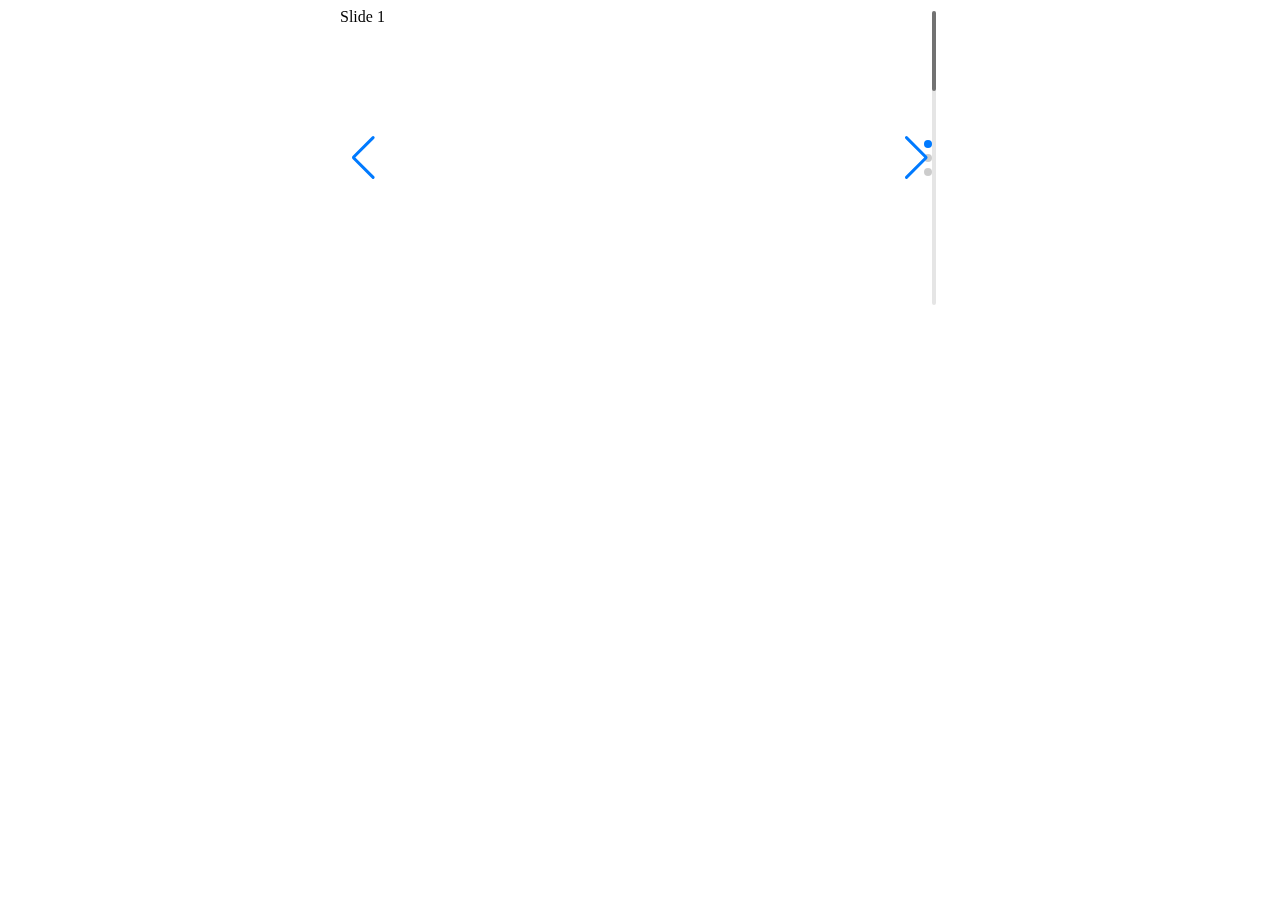
==== commit def549b3: "Merge remote-tracking branch 'origin/master'" ====
--- a/src/main/webexample1/b.html
+++ b/src/main/webexample1/b.html
@@ -1,1085 +1,68 @@
-
-<!DOCTYPE html>
-<html lang="zh">
+<!doctype html>
+<html lang="en">
 <head>
-    <meta charset="utf-8">
-    <meta http-equiv="X-UA-Compatible" content="IE=edge,chrome=1">
-    <meta name="viewport" content="width=device-width, initial-scale=1.0, minimum-scale=1.0, maximum-scale=1.0">
-    <meta name="renderer" content="webkit">
-    <title>首页 - 东北林业大学软件工程专业</title>
-    <meta name="keywords" content="东北林业大学软件工程专业" />
-    <meta name="description" content="东北林业大学软件工程专业" />
-    <link href="/favicon.ico" rel="shortcut icon" type="image/x-icon" />
-
-    <!-- 引入Bootstrap CSS -->
-    <link rel="stylesheet" href="https://cdn.jsdelivr.net/npm/bootstrap@5.3.0/dist/css/bootstrap.min.css">
-    <!-- 引入Swiper CSS -->
-    <link rel="stylesheet" href="https://unpkg.com/swiper/swiper-bundle.min.css">
-    <!-- 引入Font Awesome CSS -->
-    <link rel="stylesheet" href="https://cdnjs.cloudflare.com/ajax/libs/font-awesome/6.0.0-beta3/css/all.min.css">
-    <link href="/Assets/css/web/bootstrap.min.css" rel="stylesheet" />
-    <link href="/Assets/css/web/swiper.min.css" rel="stylesheet" />
-    <link href="/Assets/css/font-awesome/css/font-awesome.min.css" rel="stylesheet" />
-    <link href="/Assets/css/web/animated-border.min.css" rel="stylesheet" />
-    <link href="/Assets/css/web/animate.css" rel="stylesheet" />
-
-    <link href="/Assets/css/web/vendors.css" rel="stylesheet" />
-    <link href="/Assets/css/web/style.css" rel="stylesheet" />
-    <link href="/Assets/css/web/iconfont.css" rel="stylesheet" />
-
-    <link href="/Assets/css/web/common.css?v=20240619" rel="stylesheet" />
-    <link href="/Assets/css/web/index.css?v=20240619" rel="stylesheet" />
-
-    <link href="/Assets/css/web/webpager.css" rel="stylesheet" />
-
-
-
-
-    <!-- jQuery -->
-    <script src="/Assets/js/jquery.min.js"></script>
-    <script>
-        var _hmt = _hmt || [];
-        (function() {
-            var hm = document.createElement("script");
-            hm.src = "https://hm.baidu.com/hm.js?3f85061cc4512ce96b403c88900f5fca";
-            var s = document.getElementsByTagName("script")[0];
-            s.parentNode.insertBefore(hm, s);
-        })();
-    </script>
-
+    <meta charset="UTF-8">
+    <meta name="viewport"
+          content="width=device-width, user-scalable=no, initial-scale=1.0, maximum-scale=1.0, minimum-scale=1.0">
+    <meta http-equiv="X-UA-Compatible" content="ie=edge">
+    <title>test</title>
+    <link
+            rel="stylesheet"
+            href="https://cdn.jsdelivr.net/npm/swiper@11/swiper-bundle.min.css"
+    />
+<style>
+    .swiper {
+        width: 600px;
+        height: 300px;
+    }
+</style>
 </head>
 <body>
-<div class="box">
-    <div class="search-box hidden-xs hidden-sm hidden-md">
-        <div class="container">
-            <h2>搜索</h2>
-            <div class="search-form">
-                <input type="text" name="Search" class="form-text" placeholder="输入关键词..." id="search-input" autocomplete="off">
-                <button type="button" class="form-submit"> <i class="fa fa-search"></i></button>
-            </div>
-            <div class="close">
-                关闭<i class="iconfont icon-close"> </i>
-            </div>
-        </div>
+<div class="swiper">
+    <!-- Additional required wrapper -->
+    <div class="swiper-wrapper">
+        <!-- Slides -->
+        <div class="swiper-slide">Slide 1</div>
+        <div class="swiper-slide">Slide 2</div>
+        <div class="swiper-slide">Slide 3</div>
+        ...
     </div>
-    <!-- nav导航开始 -->
-    <nav class="header navbar navbar-default visible-xs visible-sm visible-md ">
-        <!--大屏头部-->
-        <div class="navbar-header ">
-            <div class="container">
-                <div class="row">
-                    <a href="/" class=" logo1">
-                        <img src="/Assets/images/logo.png" id="img" class="img-responsive">
-                    </a>
-                    <a href="#mnmd-offcanvas-mobile" class="offcanvas-menu-toggle mobile-header-btn js-mnmd-offcanvas-toggle">
-                        <!-- <span class="hidden-xs">菜单</span>-->
-                        <i class="iconfont icon-wangzhandaohang mdicon--last hidden-xs"></i>
-                        <i class="iconfont icon-wangzhandaohang visible-xs-inline-block"></i>
-                    </a>
+    <!-- If we need pagination -->
+    <div class="swiper-pagination"></div>
 
-                </div>
-            </div>
-        </div>
-    </nav>
-    <div class="bg1">
-        <div class="topp hidden-xs hidden-sm hidden-md">
-            <div class="container container2">
-                <div class="row">
-                    <div class="logo col-lg-5 col-md-5  animated  fadeInLeft">
-                        <a href="/"><img src="/Assets/images/logo.png" /></a>
-                    </div>
-                    <div class="top-tright text-right  col-lg-7 col-md-7 pos animated fadeInRight">
-                        <div class="top-trtop">
-                            <a class="search-btn "><img src="/Assets/images/search.png" /></a>
-                        </div>
-                        <!--top-trtop end-->
-                        <div class="wc-menu ">
+    <!-- If we need navigation buttons -->
+    <div class="swiper-button-prev"></div>
+    <div class="swiper-button-next"></div>
 
-                            <ul>
-                                <li>
-                                    <a href="/">首页</a>
-                                </li>
-                                <li>
-                                    <a data-id="c36e0b21-15eb-4131-82be-aa9300f10bf3" target="_self" href="/Data/List/welcome" data-url="">专业概况</a>
+    <!-- If we need scrollbar -->
+    <div class="swiper-scrollbar"></div>
+</div>
+<script src="https://cdn.jsdelivr.net/npm/swiper@11/swiper-bundle.min.js"></script>
+<script>
+    const swiper = new Swiper('.swiper', {
+    // Optional parameters
+        direction: 'vertical',
+        loop: true,
+        speed: 400,
+        spaceBetween: 100,
 
-                                    <div class="ernav" cut="13em">
-                                        <img src="/Assets/userfiles/images/xy-1.jpg" cut="13em" />
-                                        <ul>
-                                            <li>
-                                                <a data-id="8e276e34-d153-4e63-a8c1-b04200bda1dc" target="_self" href="/Data/List/welcome" data-url="">欢迎辞</a>
-                                            </li>
-                                            <li>
-                                                <a data-id="38e3afb1-d226-49f9-bcfe-b04200bdb7b0" target="_self" href="/Data/List/about-se" data-url="">专业简介</a>
-                                            </li>
-                                            <li>
-                                                <a data-id="3e08625b-aa3f-466d-b8b3-b04200be16ea" target="_self" href="/Data/List/administrator" data-url="">机构设置</a>
-                                            </li>
-                                            <li>
-                                                <a data-id="cf246578-1c48-4da6-a828-b04200be287b" target="_self" href="/Data/List/Previous-leaders" data-url="">历任领导</a>
-                                            </li>
-                                        </ul>
-                                    </div>
-                                </li>
-                                <li>
-                                    <a data-id="86e6f126-87cd-4415-843e-b04200bc25b3" target="_self" href="/Data/List/jcrc" data-url="">师资队伍</a>
+    // If we need pagination
+    pagination: {
+        el: '.swiper-pagination',
+    },
 
-                                    <div class="ernav" cut="13em">
-                                        <img src="/Assets/userfiles/images/szdw-1.jpg" cut="13em" />
-                                        <ul>
-                                            <li>
-                                                <a data-id="cb516b41-0649-4b51-b890-b042010a7338" target="_self" href="/Data/List/jcrc" data-url="">杰出人才</a>
-                                            </li>
-                                            <li>
-                                                <a data-id="25dfba95-57f5-4a43-b64d-b04300fc6645" target="_self" href="/Data/List/qncj" data-url="">青年人才</a>
-                                            </li>
-                                            <li>
-                                                <a data-id="d5f31038-3551-4b46-ba88-b042010a89be" target="_self" href="/Data/List/people" data-url="">教师名录</a>
-                                            </li>
-                                            <li>
-                                                <a data-id="ba891dcb-43dd-4432-8704-b04300fca28b" target="_self" href="/Data/List/bsh" data-url="">博士后</a>
-                                            </li>
-                                            <li>
-                                                <a data-id="7492551b-2b5f-4f3f-be63-b04300fcad17" target="_self" href="/Data/List/txjs" data-url="">荣退教师</a>
-                                            </li>
-                                            <li>
-                                                <a data-id="c0db763f-8cd5-4f5d-bc8d-b07a010daf58" target="_self" href="/Data/List/rczp" data-url="">人才招聘</a>
-                                            </li>
-                                        </ul>
-                                    </div>
-                                </li>
-                                <li>
-                                    <a data-id="e140109e-a80f-4021-a709-b04200bc3891" target="_self" href="/Data/List/about-research" data-url="">科学研究</a>
+    // Navigation arrows
+    navigation: {
+        nextEl: '.swiper-button-next',
+        prevEl: '.swiper-button-prev',
+    },
 
-                                    <div class="ernav" cut="13em">
-                                        <img src="/Assets/userfiles/images/kxyj-1.jpg" cut="13em" />
-                                        <ul>
-                                            <li>
-                                                <a data-id="ad3c12c9-f7e6-4d27-8e85-b04300eaf1b8" target="_self" href="/Data/List/about-research" data-url="">科研概况</a>
-                                            </li>
-                                            <li>
-                                                <a data-id="7a1b1054-2558-4e62-98cb-b04300eb0d53" target="_self" href="/Data/List/yjfx" data-url="">研究方向</a>
-                                            </li>
-                                            <li>
-                                                <a data-id="aac7b9aa-bacc-4ac3-93e4-b04300eb81f6" target="_self" href="/Data/List/research-kyjd" data-url="">科研基地</a>
-                                            </li>
-                                            <li>
-                                                <a data-id="20b324c9-28da-41b7-9783-b04300ebf902" target="_self" href="/Data/List/kycg" data-url="">科研成果</a>
-                                            </li>
-                                        </ul>
-                                    </div>
-                                </li>
-                                <li>
-                                    <a data-id="881c1d5e-1362-43d6-ac27-b04200bc457e" target="_self" href="/Data/List/zyjs" data-url="">人才培养</a>
-
-                                    <div class="ernav" cut="13em">
-                                        <img src="/Assets/userfiles/images/rc-1.jpg" cut="13em" />
-                                        <ul>
-                                            <li>
-                                                <a data-id="84e0b6d3-af21-4ae8-8fcc-b04a00b6c895" target="_self" href="/Data/List/zyjs" data-url="">本科生培养</a>
-                                            </li>
-                                            <li>
-                                                <a data-id="9c1cde46-9bae-4753-b48e-b04a00b6e3e1" target="_self" href="/Data/List/yjs" data-url="">研究生培养</a>
-                                            </li>
-                                            <li>
-                                                <a data-id="ba50354d-c3fe-4554-9c6a-b04d010a717c" target="_self" href="/Data/List/jxhj1" data-url="">教学获奖</a>
-                                            </li>
-                                            <li>
-                                                <a data-id="cd14d3ac-2810-481b-b499-b04d010ae64d" target="_self" href="/Data/List/jxjd1" data-url="">教学基地</a>
-                                            </li>
-                                        </ul>
-                                    </div>
-                                </li>
-                                <li>
-                                    <a data-id="db01640c-a925-43e2-9721-b04200bcb090" target="_self" href="/Data/List/xyzx" data-url="">校友会</a>
-
-                                    <div class="ernav" cut="13em">
-                                        <img src="/Assets/userfiles/images/xy-1.png" cut="13em" />
-                                        <ul>
-                                            <li>
-                                                <a data-id="2b22e0fd-a7ea-4db4-95b3-b04a00b7a4fc" target="_self" href="/Data/List/xyzx" data-url="">校友资讯</a>
-                                            </li>
-                                            <li>
-                                                <a data-id="5ee0d175-b024-4f43-a822-b04300ec18c8" target="_self" href="/Data/List/xyfw" data-url="">校友服务</a>
-                                            </li>
-                                            <li>
-                                                <a data-id="3e171e87-fb41-45a4-ad5e-b04d010c726c" target="_self" href="/Data/List/xyfc1" data-url="">校友风采</a>
-                                            </li>
-                                        </ul>
-                                    </div>
-                                </li>
-                                <li>
-                                    <a data-id="82f2e1bf-fa1b-44f3-8126-b04200bb8e38" target="_self" href="/Data/List/about-party" data-url="">党建工作</a>
-
-                                    <div class="ernav" cut="13em">
-                                        <img src="/Assets/userfiles/images/dj.jpg" cut="13em" />
-                                        <ul>
-                                            <li>
-                                                <a data-id="e1722e6b-f658-4e7b-8647-b04200bf4427" target="_self" href="/Data/List/about-party" data-url="">党总支概况</a>
-                                            </li>
-                                            <li>
-                                                <a data-id="2182847a-ee7c-43f2-9edf-b04200bf663b" target="_self" href="/Data/List/zbfc" data-url="">支部风采</a>
-                                            </li>
-                                            <li>
-                                                <a data-id="76af698b-f85a-42dd-b08f-b04200bf91a1" target="_self" href="/Data/List/activity" data-url="">党建活动</a>
-                                            </li>
-                                        </ul>
-                                    </div>
-                                </li>
-                                <li>
-                                    <a data-id="e5fc66a6-da18-483e-a015-b04200bcca94" target="_self" href="/Data/List/Contact" data-url="">联系我们</a>
-
-                                </li>
-                            </ul>
-
-                        </div>
-                        <!--wc-menu  end-->
-
-                        <div class="clearfix"></div>
-                    </div>
-                    <!--top-tright end-->
-                    <div class="clearfix"></div>
-                </div>
-            </div>
-        </div>
-        <!--topp end-->
-        <div class="byin">
-            <div class="banbg pos" cut="5em">
-                <!--<div class="bbg">
-                    <img src="/Assets/images/ban1.jpg" cut="5em"/>
-                </div>-->
-                <div class="b-con">
-                    <div class="container">
-                        <div class="b-banner">
-                            <div class="swiper-container">
-                                <div class="swiper-wrapper pos">
-                                    <div class="swiper-slide ">
-                                        <a href="https://www.ccf.org.cn/Awards/Awards/2023-09-27/795898.shtml" target="_blank">
-                                            <div class="ban-text">
-                                                <h5>我院陈海波教授团队获CCF科技进步特等奖!</h5>
-                                                <p>&nbsp; &nbsp; &nbsp; &nbsp;近日，中国计算机学会（CCF）公布了2023年度&ldquo;CCF科技成果奖&rdquo;的获奖项目名单。软件学院陈海波教授作为第一完成人参与的&ldquo;OpenHarmony智能终端操作系统基座&rdquo;项目获得科技进步特等奖。该项目围绕存储、内存、调度和分布式基础机制等智能终端操作系统核心领域进行架构级创新，多项关键指标实现业界领先。成果广泛应用于华为公司3.3亿台终端产品和国家关键行业终端（金融、交通、教育、安平、能源、航天等），部分技术成为业界标准，并为我国操作系统开源社区和人才培养做出贡献。</p>
-
-                                            </div>
-                                            <div class="ban-img ">
-                                                <div class="ban-img1 pos">
-                                                    <img src="/Assets/userfiles/images/news/pic1-Professor%20Chen.jpg" cut="7em" />
-                                                    <div class="boredr2" cut="7em"></div>
-                                                </div>
-                                                <!--ban-img1 end-->
-                                            </div>
-                                            <div class="clearfix"></div>
-                                        </a>
-                                    </div>
-                                    <div class="swiper-slide ">
-                                        <a href="/Data/View/595" target="_self">
-                                            <div class="ban-text">
-                                                <h5>贵州研究生联培基地2024工作会议及系列活动顺利开展</h5>
-                                                <p>&nbsp; &nbsp; &nbsp; &nbsp;4月23日上午，上海交大国家卓越工程师学院联培基地项目主管季成龙调研基地并座谈交流，软件学院党总支书记蔡鸿明教授、贵阳高新区科创局党组成员、副局长朱毅出席。会上，科技创新局对外合作处罗晓处长汇报联培基地项目合作推进情况，并围绕联培基地强化校政联动、推动校企合作、加强过程管理、开展学术活动、壮大师资队伍、组织特色党建活动、文体活动等方面进行详细汇报，并提出有关建议。蔡鸿明老师通报了学校24级招生情况，并对22级项目专业实践中期答辩、23级迎新活动筹备进行安排。</p>
-
-                                            </div>
-                                            <div class="ban-img ">
-                                                <div class="ban-img1 pos">
-                                                    <img src="/Assets/userfiles/sys_fc5a3ee3-025c-4c90-964f-4e52f98a5589/images/%E4%BF%A1%E6%81%AF%E4%B8%AD%E5%BF%83/%E8%BD%AF%E9%99%A2%E6%96%B0%E9%97%BB/2024/2024_4_23-%E5%9B%BE00.jpg" cut="7em" />
-                                                    <div class="boredr2" cut="7em"></div>
-                                                </div>
-                                                <!--ban-img1 end-->
-                                            </div>
-                                            <div class="clearfix"></div>
-                                        </a>
-                                    </div>
-                                    <div class="swiper-slide ">
-                                        <a href="/Data/View/228" target="_self">
-                                            <div class="ban-text">
-                                                <h5>陈海波教授当选国际计算机协会操作系统专委会主席</h5>
-                                                <p>&nbsp; &nbsp; &nbsp; &nbsp;近日，国际计算机协会（ACM）公布了新一届（2023年7月-2025年6月）操作系统专委会（SIGOPS）主席团的选举结果，IPADS实验室陈海波教授当选为新一届ACM SIGOPS主席。这是我国学者首次当选ACM所属专委会（SIGs）的主席，也是ACM SIGOPS自1965年创建以来首位来自北美以外的主席。</p>
-
-                                            </div>
-                                            <div class="ban-img ">
-                                                <div class="ban-img1 pos">
-                                                    <img src="/Assets/userfiles/images/news/202306252031345842.jpg" cut="7em" />
-                                                    <div class="boredr2" cut="7em"></div>
-                                                </div>
-                                                <!--ban-img1 end-->
-                                            </div>
-                                            <div class="clearfix"></div>
-                                        </a>
-                                    </div>
-                                    <div class="swiper-slide ">
-                                        <a href="/Data/View/344" target="_self">
-                                            <div class="ban-text">
-                                                <h5>我院蔡鸿明教授团队获IEEE CSCWD 2023最佳论文</h5>
-                                                <p>&nbsp; &nbsp; &nbsp; &nbsp;近日，2023年第26届IEEE CSCWD国际会议（2023 26th International Conference on Computer Supported Cooperative Work in Design，以下简称IEEE CSCWD 2023）落下帷幕。因疫情原因，IEEE CSCWD 2023在巴西里约热内卢主办，同时在中国昆明同时分会场。会议录用论文299篇，最终评选出最佳论文奖，最佳应用论文奖，最佳学生论文奖各1篇。</p>
-
-                                            </div>
-                                            <div class="ban-img ">
-                                                <div class="ban-img1 pos">
-                                                    <img src="/Assets/userfiles/images/news/202306071231087816(2).png" cut="7em" />
-                                                    <div class="boredr2" cut="7em"></div>
-                                                </div>
-                                                <!--ban-img1 end-->
-                                            </div>
-                                            <div class="clearfix"></div>
-                                        </a>
-                                    </div>
-                                    <div class="swiper-slide ">
-                                        <a href="/Data/View/345" target="_self">
-                                            <div class="ban-text">
-                                                <h5>软件学院召开干部任职宣布会</h5>
-                                                <p>&nbsp; &nbsp; &nbsp; &nbsp;2023年6月5日上午10:00，软件学院干部任职宣布会在软件大楼1419会议室召开。电院党委书记苏跃增，副书记徐剑波出席会议，会议由电院党委副书记徐剑波主持。</p>
-
-                                            </div>
-                                            <div class="ban-img ">
-                                                <div class="ban-img1 pos">
-                                                    <img src="/Assets/userfiles/images/news/202306051911120100(1).jpg" cut="7em" />
-                                                    <div class="boredr2" cut="7em"></div>
-                                                </div>
-                                                <!--ban-img1 end-->
-                                            </div>
-                                            <div class="clearfix"></div>
-                                        </a>
-                                    </div>
-                                    <div class="swiper-slide ">
-                                        <a href="/Data/View/352" target="_self">
-                                            <div class="ban-text">
-                                                <h5>祝贺我院杨旭波教授团队成功举办全球XR顶会IEEE VR 2023！</h5>
-                                                <p>&nbsp; &nbsp; &nbsp; &nbsp;2023年3月25日-29日，由我院杨旭波教授组织承办的IEEE VR2023会议于在中国上海浦东香格里拉大酒店成功举行。全球的顶尖研究者、学术带头人、寻找新领域合作的企业家、VR/AR/MR软硬件技术和解决方案领域的知名行业领导者以及来自世界一流大学的学者出席，大会采用线上线下混合方式，上海作为主会场，在美国弗吉尼亚州、日本大阪设置了两个分会场。参会者来自全球35个国家与地区，其中现场有595人参会，包括来自其他国家与地区的120人，会场研讨交流，启发碰撞，学术氛围热烈。</p>
-
-                                            </div>
-                                            <div class="ban-img ">
-                                                <div class="ban-img1 pos">
-                                                    <img src="/Assets/userfiles/images/news/yb.jpg" cut="7em" />
-                                                    <div class="boredr2" cut="7em"></div>
-                                                </div>
-                                                <!--ban-img1 end-->
-                                            </div>
-                                            <div class="clearfix"></div>
-                                        </a>
-                                    </div>
-                                </div>
-                                <!-- Add Pagination -->
-                                <div class="swiper-pagination "></div>
-                            </div>
-                        </div>
-                        <!--b-banner end-->
-                    </div>
-                </div>
-                <!--b-con end-->
-            </div>
-            <!--banbg end-->
-        </div>
-        <!--byin end-->
-
-
-        <div class="newsbg">
-            <div class="container">
-                <div class="row">
-                    <div class="new-left col-lg-8 col-md-8 col-sm-12">
-                        <div class="new-top new-top2 ">
-                            <span>软院新闻</span>
-                            <a href="/Data/List/news">查看更多</a>
-                            <div class="clearfix"></div>
-                        </div>
-                        <!--new-top end-->
-                        <div class="new-leftcon">
-                            <div class="news-ban ">
-                                <div class="swiper-container">
-                                    <div class="swiper-wrapper pos">
-                                        <div class="swiper-slide">
-                                            <a href="/Data/View/599" target="_self">
-                                                <img src="/Assets/userfiles/sys_fc5a3ee3-025c-4c90-964f-4e52f98a5589/images/%E4%BF%A1%E6%81%AF%E4%B8%AD%E5%BF%83/%E8%BD%AF%E9%99%A2%E6%96%B0%E9%97%BB/2024/2024-5_23-%E5%9B%BE%E7%89%870.png" cut="61em" />
-                                                <div class="ban-text">
-                                                    <span>上海交大-华为操作系统联培专班工作委员会2024年第一次会议顺利召开</span>
-                                                    <p>&nbsp; &nbsp; &nbsp; &nbsp;5月23日下午，上海交大-华为操作系统联培专班工作委员会会议如约线上举行。华为中央软件院副总裁陈海波、华为中软产品管理与技术规划部部长李勃、华为中软HRBP部部长赵章淳、华为上研高校系统部部长左峻疆以及各部门专家，和软件学院院长姚建国、副院长王肇国、臧斌宇教授、戚正伟教授等20多人出席了会议。</p>
-
-                                                </div>
-                                                <i>查看详情</i>
-                                            </a>
-                                        </div>
-                                        <div class="swiper-slide">
-                                            <a href="/Data/View/597" target="_self">
-                                                <img src="/Assets/userfiles/sys_fc5a3ee3-025c-4c90-964f-4e52f98a5589/images/%E4%BF%A1%E6%81%AF%E4%B8%AD%E5%BF%83/%E8%BD%AF%E9%99%A2%E6%96%B0%E9%97%BB/2024/2024-5-9-%E5%9B%BE%E7%89%870.jpg" cut="61em" />
-                                                <div class="ban-text">
-                                                    <span>清迈大学代表团访问软件学院</span>
-                                                    <p>&nbsp; &nbsp; &nbsp; &nbsp;5月9日，清迈大学副校长Rattasit Sukhahuta、计算机系主任Jakramate Bootkrajang等一行四人来访我院开展交流。上海交通大学软件学院副院长杨旭波教授、夏虞斌教授、王肇国副教授，教师代表李国强副教授、吴明瑜副教授，博士后张言，科研办杨靓老师以及学校国际合作与交流处亚非事务主管陈思逸老师出席。</p>
-
-                                                </div>
-                                                <i>查看详情</i>
-                                            </a>
-                                        </div>
-                                        <div class="swiper-slide">
-                                            <a href="/Data/View/596" target="_self">
-                                                <img src="/Assets/userfiles/sys_fc5a3ee3-025c-4c90-964f-4e52f98a5589/images/%E4%BF%A1%E6%81%AF%E4%B8%AD%E5%BF%83/%E8%BD%AF%E9%99%A2%E6%96%B0%E9%97%BB/2024/2024_5_8-%E5%9B%BE%E7%89%870.png" cut="61em" />
-                                                <div class="ban-text">
-                                                    <span>我院IPADS实验室获EuroSys&#39;24最佳论文奖</span>
-                                                    <p>&nbsp; &nbsp; &nbsp; &nbsp;近日，第19届&ldquo;欧洲计算机系统会议&rdquo;（EuroSys: The European Conference on Computer Systems）在希腊雅典召开并公布了本次会议的&ldquo;最佳论文奖&rdquo;（Best Paper Award）。本次EuroSys会议共包含484篇投稿，共接收71篇（接收率为14.7%），其中仅有2篇论文获评最佳论文奖。我院IPADS实验室提出的面向serverless场景的无序列化通信机制的研究论文获得最佳论文奖。这是IPADS实验室继2015年之后第二次获得EuroSys的最佳论文奖，也是亚洲高校唯二的两次获得此殊荣。</p>
-
-                                                </div>
-                                                <i>查看详情</i>
-                                            </a>
-                                        </div>
-                                    </div>
-                                    <!-- Add Pagination -->
-                                    <div class="swiper-pagination hidden-lg hidden-md"></div>
-                                </div>
-                            </div>
-                        </div>
-                        <!--new-leftcon end-->
-                    </div>
-                    <!--new-left end-->
-                    <div class="new-right col-lg-4 col-md-4 col-sm-12">
-                        <div class="new-top ">
-                            <span>通知公告</span>
-                            <a href="/Data/List/events">查看更多</a>
-                            <div class="clearfix"></div>
-                        </div>
-                        <!--new-top end-->
-                        <div class="tong-ul">
-                            <ul>
-                                <li>
-                                    <a href="/Data/View/561" target="_self">
-                                        <div class="li-date fl">
-                                            <span>14</span>
-                                            <p>09月 </p>
-                                            <i>置顶</i>
-                                        </div>
-                                        <div class="li-tt fr">
-                                            <p>
-                                                上海交通大学软件学院招聘启事
-                                            </p>
-                                        </div>
-                                        <div class="clearfix"></div>
-                                    </a>
-                                </li>
-                                <li>
-                                    <a href="/Data/View/598" target="_self">
-                                        <div class="li-date fl">
-                                            <span>24</span>
-                                            <p>05月 </p>
-                                        </div>
-                                        <div class="li-tt fr">
-                                            <p>
-                                                上海交通大学电院软件学院2025级研究生优秀生源选拔开始！
-                                            </p>
-                                        </div>
-                                        <div class="clearfix"></div>
-                                    </a>
-                                </li>
-                                <li>
-                                    <a href="/Data/View/577" target="_self">
-                                        <div class="li-date fl">
-                                            <span>12</span>
-                                            <p>11月 </p>
-                                        </div>
-                                        <div class="li-tt fr">
-                                            <p>
-                                                软件学院数字艺术实验室博士后招聘启事
-                                            </p>
-                                        </div>
-                                        <div class="clearfix"></div>
-                                    </a>
-                                </li>
-                                <li>
-                                    <a href="/Data/View/576" target="_self">
-                                        <div class="li-date fl">
-                                            <span>12</span>
-                                            <p>11月 </p>
-                                        </div>
-                                        <div class="li-tt fr">
-                                            <p>
-                                                2024年海外优青人才招聘启事
-                                            </p>
-                                        </div>
-                                        <div class="clearfix"></div>
-                                    </a>
-                                </li>
-                            </ul>
-                        </div>
-                        <!--tong-ul end-->
-                    </div>
-                    <!--new-right end-->
-
-                    <div class="clearfix"></div>
-                </div>
-            </div>
-        </div>
-        <!--newsbg end-->
-
-    </div>
-    <!--bg1 end-->
-
-    <div class="bg2">
-        <div class="byin byin2">
-            <div class="dbg2" cut="5em">
-                <!--<div class="dbg">
-                    <img src="/Assets/images/dimg.jpg" cut="5em"/>
-                </div>-->
-                <div class="d-banner">
-                    <div class="container">
-                        <div class="d-ban pos">
-                            <div class="new-top new-top3 ">
-                                <span>党建活动</span>
-                                <div class="clearfix"></div>
-                            </div>
-                            <!--/new-top end-->
-                            <div class="dj-ban">
-                                <div class="swiper-container">
-                                    <div class="swiper-wrapper pos">
-                                        <div class="swiper-slide ">
-                                            <a href="/Data/View/588" target="_self">
-                                                <div class="ban-text">
-                                                    <h5>软件学院党总支联合贵阳国家高新区科创局开展党建活动</h5>
-                                                    <p>&nbsp; &nbsp; &nbsp; 为深入学习贯彻习近平新时代中国特色社会主义思想，提高党员党性修养，传承红色基因，2024年1月9日，上海交通大学软件学院党总支联合贵阳国家高新区科创局党支部、贵州大数据研究生教育基地上海交通大学2022级学生党支部前往&ldquo;红飘带&rdquo;贵阳长征数字科技艺术馆，开展主题为&ldquo;弘扬伟大长征精神 &nbsp;走好新时代长征路&rdquo;党建活动。</p>
-
-                                                    <i>查看详情</i>
-                                                </div>
-                                                <div class="ban-img ">
-                                                    <div class="ban-img1 pos text-right">
-                                                        <img src="/Assets/userfiles/sys_fc5a3ee3-025c-4c90-964f-4e52f98a5589/images/%E5%85%9A%E5%BB%BA%E5%B7%A5%E4%BD%9C/%E5%85%9A%E5%BB%BA%E6%B4%BB%E5%8A%A8/2024/1_9-%E5%9B%BE%E7%89%870.png" cut="6em" />
-                                                        <div class="boredr3" cut="6em">
-
-                                                        </div>
-
-                                                    </div>
-                                                    <!--ban-img1 end-->
-                                                </div>
-                                                <div class="clearfix"></div>
-                                            </a>
-                                        </div>
-                                        <div class="swiper-slide ">
-                                            <a href="/Data/View/564" target="_self">
-                                                <div class="ban-text">
-                                                    <h5>软件学院党总支走访调研上海浦东软件园</h5>
-                                                    <p style="text-indent:24.0000pt; text-align:justify"><span style="font-size:18px;"><span style="font-family:Microsoft YaHei;"><span style="line-height:150%">9月22日下午，软件学院党总支在蔡鸿明书记带领下前往浦东软件园展开走访调研。上海浦东软件园党委副书记付广俊，党委委员沈浩、钱丽，上海浦东软件园汇智科技总经理徐清、副总经理沈轶群，园区党委办公室主任顾宇辉、园区企业代表等与软件学院党总支展开交流会谈。软件学院党总支软件服务党支部和系统软件党支部党员代表参加活动。</span></span></span></p>
-
-                                                    <i>查看详情</i>
-                                                </div>
-                                                <div class="ban-img ">
-                                                    <div class="ban-img1 pos text-right">
-                                                        <img src="/Assets/userfiles/sys_fc5a3ee3-025c-4c90-964f-4e52f98a5589/images/%E5%85%9A%E5%BB%BA%E5%B7%A5%E4%BD%9C/%E5%85%9A%E5%BB%BA%E6%B4%BB%E5%8A%A8/2023/9_22%E6%B5%A6%E4%B8%9C%E8%BD%AF%E4%BB%B6%E5%9B%AD-1.png" cut="6em" />
-                                                        <div class="boredr3" cut="6em">
-
-                                                        </div>
-
-                                                    </div>
-                                                    <!--ban-img1 end-->
-                                                </div>
-                                                <div class="clearfix"></div>
-                                            </a>
-                                        </div>
-                                        <div class="swiper-slide ">
-                                            <a href="/Data/View/230" target="_self">
-                                                <div class="ban-text">
-                                                    <h5>浦东软件园党建及发展合作交流会热烈召开</h5>
-                                                    <p>&nbsp;6月19日下午，上海浦东软件园党委副书记付广俊、党委办公室主任顾宇辉、上海普通软件园汇智科技副总经理沈轶群来到我院，就党建结合中心工作及发展合作与软院党总支展开交流会谈。党总支蔡鸿明书记带领党总支老师热情接待了付书记一行。</p>
-
-                                                    <i>查看详情</i>
-                                                </div>
-                                                <div class="ban-img ">
-                                                    <div class="ban-img1 pos text-right">
-                                                        <img src="/Assets/userfiles/images/dangjian/202306191857409096.jpg" cut="6em" />
-                                                        <div class="boredr3" cut="6em">
-
-                                                        </div>
-
-                                                    </div>
-                                                    <!--ban-img1 end-->
-                                                </div>
-                                                <div class="clearfix"></div>
-                                            </a>
-                                        </div>
-                                    </div>
-                                    <!-- Add Pagination -->
-
-                                    <div class="swiper-pagination hidden-lg hidden-md"></div>
-                                    <div class="swiper-button-next hidden-sm hidden-xs">
-                                        <img src="/Assets/images/aright.png" />
-                                    </div>
-                                    <div class="swiper-button-prev hidden-sm hidden-xs">
-                                        <img src="/Assets/images/aleft.png" />
-                                    </div>
-                                </div>
-                            </div>
-                            <!--dj-ban end-->
-
-                        </div>
-                        <!--/d-ban end-->
-                    </div>
-                </div>
-                <!--d-banner end-->
-
-            </div>
-            <!--/dang end-->
-        </div>
-        <div class="keyan">
-            <div class="container">
-                <div class="new-top ">
-                    <span>科研方向</span>
-                    <div class="clearfix"></div>
-                </div>
-                <!--new-top end-->
-                <div class="ke-con">
-                    <div class="row">
-                        <div class="ke-one col-lg-3 col-md-6 col-sm-6">
-                            <div class="ke-oneone">
-                                <div class="ke-top" cut="0.5em">
-                                    <a href="/Data/List/yjfx" target="_self">
-
-                                        <span>系统软件</span>
-                                        <img src="/Assets/images/kic1.png" />
-                                    </a>
-                                </div>
-                                <!--ke-top end-->
-                                <div class="ke-ccon">
-                                    <ul>
-                                        <li>
-                                            <a href="/Data/View/247" target="_self" class="">并行与分布式系统实验室</a>
-                                        </li>
-                                        <li>
-                                            <a href="/Data/View/246" target="_self" class="">可扩展计算与系统实验室</a>
-                                        </li>
-                                    </ul>
-                                    <div class="ke-more">
-                                        <a href="/Data/List/yjfx" target="_self"><img src="/Assets/images/j-more.png" /></a>
-                                    </div>
-                                </div>
-
-                                <!--ke-ccone end-->
-                            </div>
-                            <!--ke-oneone end-->
-                        </div>
-                        <!--ke-one end-->
-
-                        <div class="ke-one col-lg-3 col-md-6 col-sm-6">
-                            <div class="ke-oneone">
-                                <div class="ke-top" cut="0.5em">
-                                    <a href="/Data/List/yjfx" target="_self">
-
-                                        <span>工业软件</span>
-                                        <img src="/Assets/images/kic2.png" />
-                                    </a>
-                                </div>
-                                <!--ke-top end-->
-                                <div class="ke-ccon">
-                                    <ul>
-                                        <li>
-                                            <a href="/Data/View/250" target="_self" class="">信息系统技术实验室</a>
-                                        </li>
-                                        <li>
-                                            <a href="/Data/View/249" target="_self" class="">RFID与物联网实验室</a>
-                                        </li>
-                                        <li>
-                                            <a href="/Data/View/248" target="_self" class="">智能软件工程实验室</a>
-                                        </li>
-                                    </ul>
-                                    <div class="ke-more">
-                                        <a href="/Data/List/yjfx" target="_self"><img src="/Assets/images/j-more.png" /></a>
-                                    </div>
-                                </div>
-
-                                <!--ke-ccone end-->
-                            </div>
-                            <!--ke-ccone end-->
-                        </div>
-                        <!--ke-one end-->
-
-                        <div class="ke-one col-lg-3 col-md-6 col-sm-6">
-                            <div class="ke-oneone">
-                                <div class="ke-top" cut="0.5em">
-                                    <a href="/Data/List/yjfx" target="_self">
-
-                                        <span>数据服务</span>
-                                        <img src="/Assets/images/kic3.png" />
-                                    </a>
-                                </div>
-                                <!--ke-top end-->
-                                <div class="ke-ccon">
-                                    <ul>
-                                        <li>
-                                            <a href="/Data/View/253" target="_self" class="">数据服务实验室</a>
-                                        </li>
-                                        <li>
-                                            <a href="/Data/View/252" target="_self" class="">REINS实验室</a>
-                                        </li>
-                                        <li>
-                                            <a href="/Data/View/251" target="_self" class="">数字艺术实验室</a>
-                                        </li>
-                                    </ul>
-                                    <div class="ke-more">
-                                        <a href="/Data/List/yjfx" target="_self"><img src="/Assets/images/j-more.png" /></a>
-                                    </div>
-                                </div>
-
-                                <!--ke-ccone end-->
-                            </div>
-                            <!--ke-ccone end-->
-                        </div>
-                        <!--ke-one end-->
-
-                        <div class="ke-one col-lg-3 col-md-6 col-sm-6">
-                            <div class="ke-oneone">
-                                <div class="ke-top" cut="0.5em">
-                                    <a href="/Data/List/yjfx" target="_self">
-
-                                        <span>独立PI</span>
-                                        <img src="/Assets/images/kic4.png" />
-                                    </a>
-                                </div>
-                                <!--ke-top end-->
-                                <div class="ke-ccon">
-                                    <ul>
-                                        <li>
-                                            <a href="/Data/View/255" target="_self" class="a2">分布式计算与智能信息处理实验室</a>
-                                        </li>
-                                        <li>
-                                            <a href="/Data/View/254" target="_self" class="">自适应分布计算实验室</a>
-                                        </li>
-                                        <li>
-                                            <a href="/Data/View/525" target="_self" class="">BASICS实验室</a>
-                                        </li>
-                                    </ul>
-                                    <div class="ke-more">
-                                        <a href="/Data/List/yjfx" target="_self"><img src="/Assets/images/j-more.png" /></a>
-                                    </div>
-                                </div>
-
-                                <!--ke-ccone end-->
-                            </div>
-                            <!--ke-ccone end-->
-                        </div>
-                        <!--ke-one end-->
-                        <div class="clearfix"></div>
-                    </div>
-                    <div class="clearfix"></div>
-                </div>
-                <!--ke-con end-->
-
-            </div>
-        </div>
-        <!--keyan end-->
-
-    </div>
-    <!--bg2 end-->
-
-
-
-
-
-
-    <div class="footer pos">
-        <div class="f-con">
-            <!--f-con end-->
-            <div class="container fbg" cut="55em">
-                <div class="row">
-                    <div class="f-left col-lg-5 col-md-5 col-sm-5">
-                        <a href=""><img src="/Assets/images/flogo.png" /></a>
-                    </div>
-                    <!--f-left end-->
-
-                    <div class="f-mid col-lg-7 col-md-7 col-sm-7">
-                        <div class="clearfix">&nbsp;</div>
-
-                        <ul>
-                            <li><img src="/Assets/images/fic1.png" /> 地址：哈尔滨市香坊区和兴路26号</li>
-                            <li><img src="/Assets/images/fic3.png" />&nbsp;电话：###-#####</li>
-                            <li><img src="/Assets/images/fic2.png" /> 传真：###-#####</li>
-                            <li><img src="/Assets/images/fic4.png" /> 邮编：######</li>
-                        </ul>
-                    </div>
-                    <!--f-mid end-->
-
-
-
-                </div>
-                <div class="wc-copy">
-                    <p>版权所有@东北林业大学软件工程专业  </p>
-                </div>
-            </div>
-        </div>
-    </div>
-    <!--footer end-->
-
-
-</div>
-<!-- box End-->
-
-
-<div id="AntiForgeryToken" style="display: none;">
-    <input name="__RequestVerificationToken" type="hidden" value="uJ4_Jpy1Xu8n9eMFNy0xQhX9vsnmfWL41coDKUYWxIwX5WSW3eScQtPWOqphNmTtSK-Lu1HnqkfanQTLjWk7AMZvVMIwVmqsSLtEoeIZHKS_HPrAXSCcR7_LIj2dRvmKbW4N3Xok6zgWbxEzZPFurHF9vfOTTXRXeCo5qHZwUYA1" />
-</div>
-
-<div id="msg" style="display:none;">
-    <img src="/Assets/img/loading.gif" style="vertical-align: bottom" />&nbsp;&nbsp;loading......
-</div>
-
-<script src="/Assets/js/layer/layer.js"></script>
-<script src="/Assets/js/scrollToTop.js?v=2023" type="text/javascript"></script>
-
-<!-- jquery.unobtrusive ajax表单提交 -->
-<script src="/Assets/js/jquery.unobtrusive-ajax.min.js"></script>
-<script src="/Assets/js/jquery.validate.min.js"></script>
-<script src="/Assets/js/jquery.validate.unobtrusive.js?v=2015"></script>
-
-<script src="/Assets/js/bootstrap.min.js"></script>
-<script src="/Assets/js/bootstrap-dropdown-on-hover.js"></script>
-<script src="/Assets/js/index.js"></script>
-
-<script src="/Assets/js/owl.carousel.min.js"></script>
-<script src="/Assets/js/fitvids.js"></script>
-<script src="/Assets/js/scripts.js"></script>
-<script src="/Assets/js/swiper-3.4.5.min.js"></script>
-<script src="/Assets/js/nav.js"></script>
-
-<script type="text/javascript">
-    /*img error*/
-    onerror = "ImgLoadError(this)"
-    function ImgLoadError(img) { $(img).attr('src', '/assets/img/nopic.jpg'); }
-
-    /* <获取根路径> */
-    var _base_url_;
-    var _script_list_ = document.getElementsByTagName('script');
-    for (var i = 0; i < _script_list_.length; i++) {
-        var _item_src_ = _script_list_[i].src;
-        if (_item_src_ && _item_src_.toUpperCase().indexOf('/ASSETS') > 0) {
-            _base_url_ = _item_src_.substring(0, _item_src_.toUpperCase().indexOf('/ASSETS'));
-            break;
-        }
-    }
-    /* </获取根路径> */
-
-    function search(a) {
-        var b = _base_url_ + "/?s=",
-            d = document.getElementById(a),
-            e = d.value;
-        if (e == "搜索") {
-            return false;
-        }
-        e = e.replace(/\s*/g, "");
-        e = encodeURIComponent(e);
-        window.location.href = b + e;
-    }
-
-    $(function () {
-        /*srarch*/
-        $('#btnSearch').on('click', function () { search('skey'); });
-        $('#skey').on('keypress', function (event) {
-            if (event.keyCode == 13) {
-                search('skey');
-                return false;
-            }
-        }).on('click', function () { if ($(this).val() == '搜索') { $(this).val('').css({ 'color': '#333' }); } })
-            .on('blur', function () { if ($(this).val().length == 0) { $(this).val('搜索').css({ 'color': '#999' }); } }).val('搜索').css({ 'color': '#999' });
-
-        //导航选中 active
-        var _url = window.location.href.toLowerCase();
-        $('.wc-menu a').each(function (k, v) {
-            if ('X.Project.Core.Models.Model.Category' != null) {
-                var _vhref = $(v).attr('href').toLocaleLowerCase();
-                if ($(v).data('id') == '00000000-0000-0000-0000-000000000000' || (_url.indexOf(_vhref) > -1 && _vhref.length > 5)) {
-                    $(v).addClass("active");
-                    return;
-                }
-            }
-        });
-
-        //左侧选中 active
-        $('.slide-nav-ul a').each(function (k, v) {
-            if ('X.Project.Core.Models.Model.Category' != null) {
-                if ($(v).data('id') == '00000000-0000-0000-0000-000000000000') {
-                    $(v).addClass("active");
-                    $(v).parents("ul").prev().addClass("active");
-                    $(v).parents("ul").show();
-                    $(v).next().show();
-                    return;
-                }
-            }
-        });
-
-        //底部友情链接
-        $("#links").change(function () {
-            var _val = $(this).val();
-            if (_val.length > 0) { window.open($(this).val()); }
-        });
-
-        //登录
-        $(".logincss").click(function () {
-            var href = $(this).data("url");
-            layer.open({
-                type: 2,
-                title: '用户登录',
-                shade: false,
-                area: ['320px', '215px'], //宽高
-                content: ['/Passport/LoginLayer?href=' + href, 'no'], //iframe的url，no代表不显示滚动条
-            });
-        });
-
-    });
-
-    //置顶
-    scrolltotop.offset(30, 30);
-    scrolltotop.init();
+    // And if we need scrollbar
+    scrollbar: {
+        el: '.swiper-scrollbar',
+    },
+});
 
 </script>
-<script src="/Assets/js/jquery.blockUI.js"></script>
-
-<script type="text/javascript">
-    function BlockPage() {
-        $.blockUI({
-            message: $("#msg").html(),
-            css: { border: '1px solid #ccc', padding: '5px', left: (($(window).width() - 135) / 2 + 'px'), top: (($(window).height() - 44) / 2 + 'px'), width: '135px' }
-        });
-    }
-
-    function UnBlockPage() { setTimeout(function () { $.unblockUI(); }, 600); }
-    //方法二 （前台提交常用）
-    function CallBack(rdata) {
-        UnBlockPage();
-        if (!rdata.err) {
-            layer.alert(rdata.msg, { title: "友情提示", closeBtn: 0 }, function (index) {
-                layer.close(index);
-                if (rdata.url != "" && rdata.url != undefined) {
-                    if (top !== window) {
-                        top.location.href = rdata.url;
-                    } else {
-                        window.location.href = rdata.url;
-                    }
-                } else {
-                    window.location.reload();
-                }
-            });
-        } else {
-            layer.msg(rdata.msg, function () { });
-            return false;
-        }
-
-        //重置验证码
-        $(".code").val("");
-        $('#imgCode').trigger('click');
-    }
-</script>
-<script>
-    var swiper = new Swiper('.b-banner .swiper-container', {
-        spaceBetween: 0,
-        speed: 1000,
-        loop: true,
-        autoplay: {
-            delay: 5000,
-            stopOnLastSlide: false,
-            disableOnInteraction: false,
-        },
-        on: {
-            slideChangeTransitionEnd: function () {
-
-                $(".b-banner .ban-img").removeClass("animated zoomOut")
-                $(".b-banner .ban-img").addClass("animated fadeInDown")
-            },
-            slideChangeTransitionStart: function () {
-                $(".b-banner .ban-img").removeClass("animated fadeInDown")
-                $(".b-banner .ban-img").addClass("animated zoomOut")
-
-            },
-        },
-        pagination: {
-            el: '.b-banner .swiper-pagination',
-            clickable: true,
-        },
-
-        //				 navigation: {
-        //			          nextEl: ".banner .swiper-button-next",
-        //			          prevEl: ".banner .swiper-button-prev",
-        //			        },
-
-    });
-    if (window.innerWidth <= 767) {
-        var swiper = new Swiper(".dj-ban .swiper-container", {
-            grabCursor: true,
-            effect: "creative",
-            creativeEffect: {
-                prev: {
-                    shadow: true,
-                    translate: [0, 0, -400],
-                },
-                next: {
-                    translate: ["100%", 0, 0],
-                },
-            },
-            pagination: {
-                el: '.dj-ban .swiper-pagination',
-                clickable: true,
-            }
-        });
-    } else {
-        var swiper = new Swiper('.dj-ban .swiper-container', {
-            spaceBetween: 0,
-            speed: 1000,
-            //loop: true,
-            effect: 'cube',
-            autoplay: false,
-            pagination: {
-                el: '.dj-ban .swiper-pagination',
-                clickable: true,
-            },
-
-            navigation: {
-                nextEl: ".dj-ban .swiper-button-next",
-                prevEl: ".dj-ban .swiper-button-prev",
-            },
-        });
-    }
-
-
-    var swiper = new Swiper('.news-ban .swiper-container', {
-        spaceBetween: 30,
-        speed: 1000,
-        slidesPerView: 3,
-        slidesPerGroup: 3,
-        loop: false,
-        autoplay: false,
-
-        pagination: {
-            el: '.news-ban .swiper-pagination',
-            clickable: true,
-        },
-        breakpoints: {
-            //当宽度大于等于768
-            578: {
-                slidesPerView: 1,
-                slidesPerGroup: 1,
-                slidesPerColumn: 1,
-                spaceBetween: 10,
-                loop: true,
-            },
-            768: {
-                slidesPerView: 2,
-                slidesPerGroup: 1,
-                slidesPerColumn: 1,
-                spaceBetween: 10,
-                loop: true,
-            },
-        },
-    });
-</script>
-
-<script>
-    $(function () {
-        $(window).scroll(function () {
-            if ($(".new-left").offset().top - $(window).scrollTop() < $(window).height()) {
-                $(".new-left").addClass("animated  fadeInLeft");
-            }
-            if ($(".new-right").offset().top - $(window).scrollTop() < $(window).height()) {
-                $(".new-right").addClass("animated  fadeInRight");
-            }
-            if ($(".bg2").offset().top - $(window).scrollTop() < $(window).height()) {
-                $(".bg2").addClass("animated  fadeInDown");
-            }
-
-            if ($(".keyan").offset().top - $(window).scrollTop() < $(window).height()) {
-                $(".keyan").addClass("animated  fadeInDown");
-            }
-            if ($(".fbg").offset().top - $(window).scrollTop() < $(window).height()) {
-                $(".fbg").addClass("animated  fadeInDown");
-            }
-        });
-    });
-</script>
-
 </body>
-</html>
+</html>